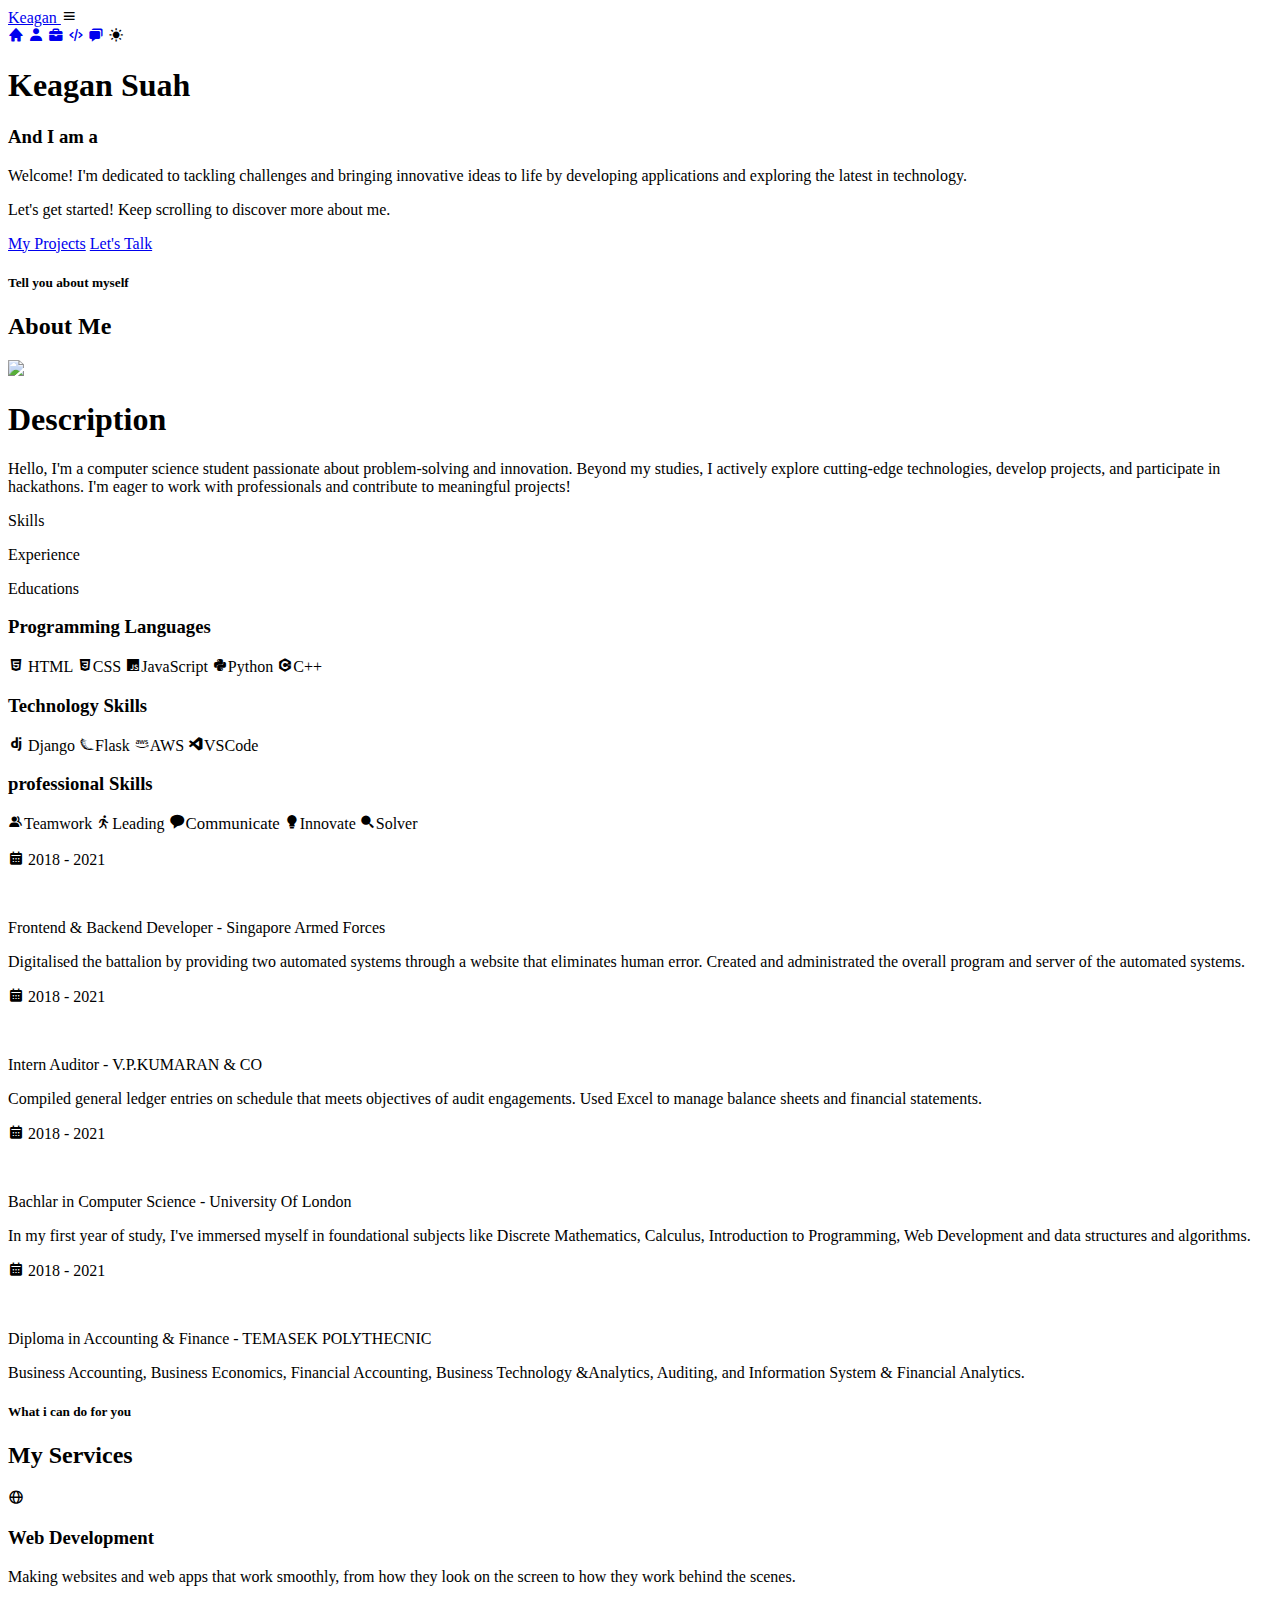
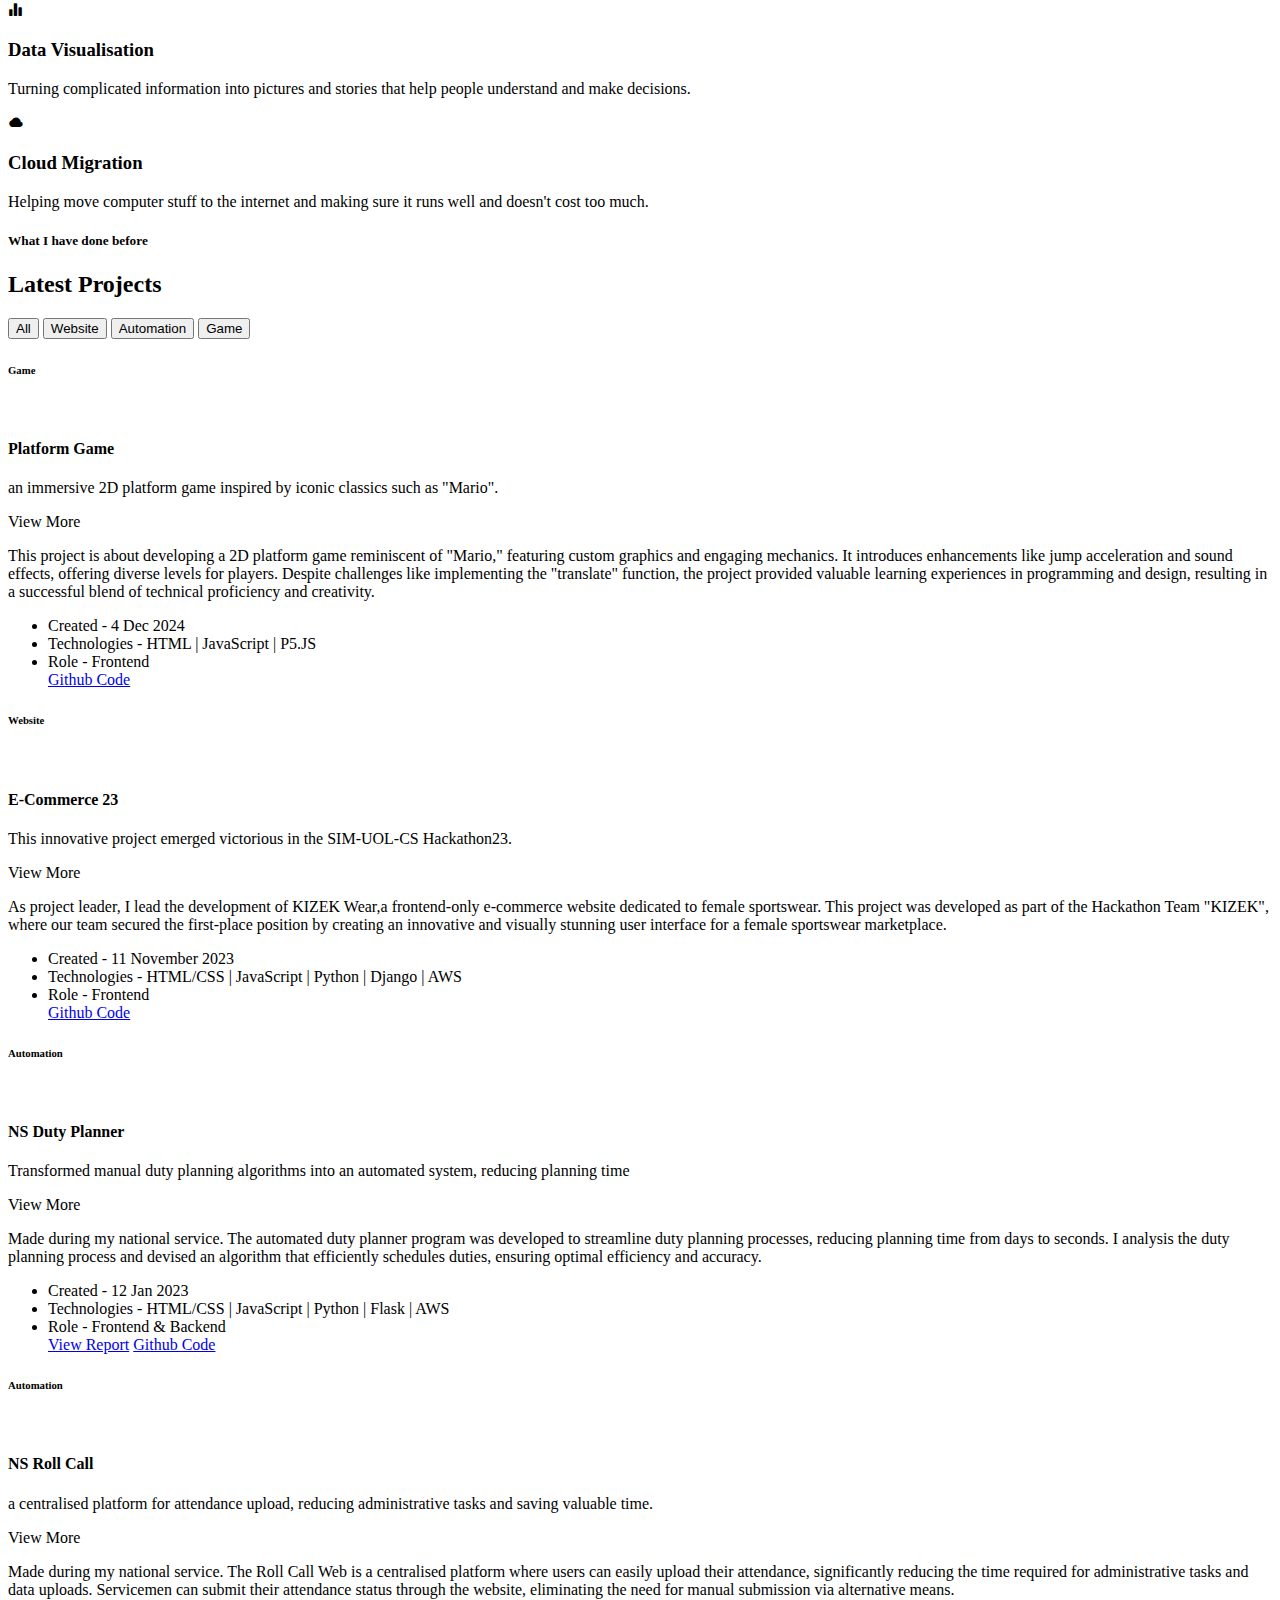
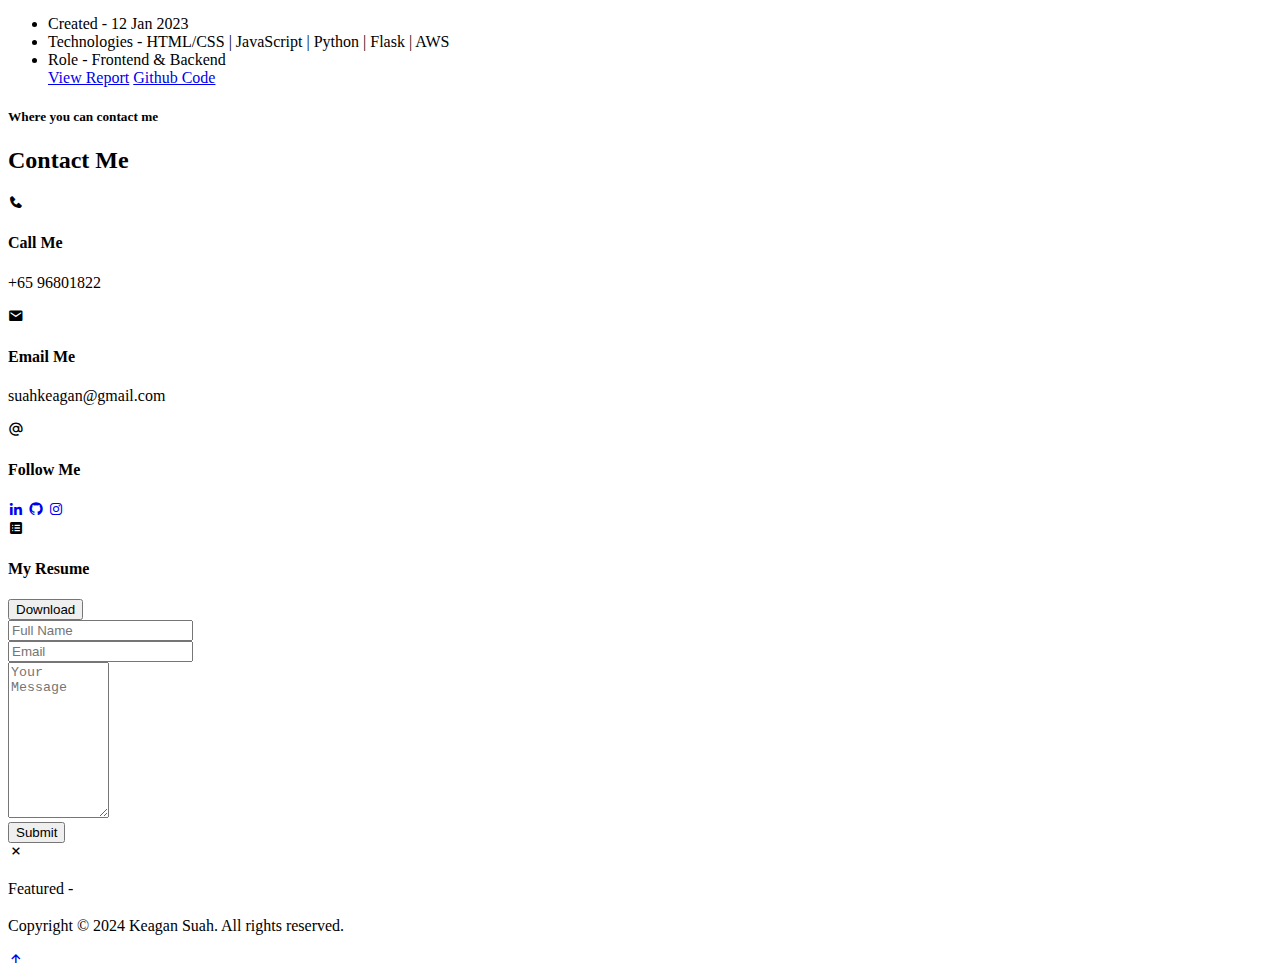
==== index.html @ 171a379e "Add files via upload" ====
<!DOCTYPE html>
<html lang="en">
  <head>
    <meta charset="UTF-8" />
    <meta http-equiv="X-UA-Compatible" content="IE-edge" />
    <meta name="viewport" content="width=device-width, initial-scale=1.0" />
    <title>Keagan Suah</title>

    <!-- Personal Imported Files -->
    <link rel="stylesheet" href="static/style.css" />
    <link rel="icon" sizes="512x512" href="static/icon.png" />

    <!-- External Imported Items -->
    <link
      href="https://unpkg.com/boxicons@2.1.4/css/boxicons.min.css"
      rel="stylesheet"
    />
  </head>
  <body>
    <!-- Navbar of portfolio -->
    <header class="header">
      <a href="/" class="logo"
        >Keagan <span class="animate" style="--i: 1"></span
      ></a>

      <div class="bx bx-menu" id="menu-icon"></div>

      <nav class="navbar">
        <a href="#home" class="active"><i class='bx bxs-home'></i></a>
<a href="#about"><i class='bx bxs-user'></i></a>
<a href="#service"><i class='bx bxs-briefcase'></i></a>
<a href="#portfolio"><i class='bx bx-code-alt'></i></a>
<a href="#contact"><i class='bx bxs-chat'></i></a>
<a><i class='bx bxs-sun' id="icon"></i></a>
        <span class="active-nav"></span>
        <span class="animate" style="--i: 2"></span>
      </nav>
    </header>
    
    <!-- home section design -->
<section class="home show-animate" id="home">
  <div class="home-content">
    <h1>
      Keagan Suah<span class="animate" style="--i: 2"></span>
    </h1>
    <div class="text-animate">
      <h3>And I am a <span class="multiple-text"></span></h3>
      <span class="animate" style="--i: 3"></span>
    </div>
    <p>
      Welcome! I'm dedicated to tackling challenges and bringing innovative ideas to life by developing applications and exploring the latest in technology.
      <span class="animate" style="--i: 4"></span>
      </p>
    <p>
      Let's get started! Keep scrolling to discover more about me.<span
        class="animate"
        style="--i: 5"
      ></span>
    </p>
    <div class="btn-box">
      <a href="#portfolio" class="btn">My Projects</a>
      <a href="#contact" class="btn">Let's Talk</a>
      <span class="animate" style="--i: 6"></span>
    </div>
  </div>

  <div class="home-imgHover"></div>
  <span class="animate home-img" style="--i: 8"></span>
</section>

<!-- About section -->
<section class="about" id="about">
  <h5 class="sub-heading">Tell you about myself<span class="animate scroll" style="--i: 1"></span></h5>
  <h2 class="heading">About <span>Me</span><span class="animate scroll" style="--i: 2"></span></h2>
    <div class="row">
      <div class="about-col-1">
        <img src="static/picture.jpg" />
        <span class="animate scroll" style="--i: 3"></span>
      </div>
      <div class="about-col-2">
        <h1 class="sub-title">Description<span class="animate scroll" style="--i: 4"></span></h1>
        <p>
          Hello, I'm a computer science student passionate about problem-solving and innovation. Beyond my studies, I actively explore cutting-edge technologies, develop projects, and participate in hackathons. I'm eager to work with professionals and contribute to meaningful projects!<span class="animate scroll" style="--i: 5"></span>
          </p>
          <div class="tab-titles">
            <p class="tab-links active-link" onclick="opentab('skills')">Skills</p>
            <p class="tab-links" onclick="opentab('experience')">Experience</p>
            <p class="tab-links" onclick="opentab('education')">Educations</p>
            <span class="animate scroll" style="--i: 6"></span>
          </div>
          <div class="tab-contents active-tab" id="skills">
            
            <div class="skills-box">
              <div class="skills-content">
                <h3>Programming Languages</h3>
                <div class="content">
                  <span><i class="bx bxl-html5"></i> HTML</span>
                  <span><i class='bx bxl-css3'></i>CSS</span>
                  <span><i class='bx bxl-javascript'></i>JavaScript</span>
                  <span><i class="bx bxl-python"></i>Python</span>
                  <span><i class='bx bxl-c-plus-plus' ></i>C++</span>
                </div>
              </div>

              <div class="skills-content">
                <h3>Technology Skills</h3>
                <div class="content">
                  <span><i class='bx bxl-django' ></i> Django</span>
                  <span><i class="bx bxl-flask"></i>Flask</span>
                  <span><i class='bx bxl-aws'></i>AWS</span>
                  <span><i class='bx bxl-visual-studio'></i>VSCode</span>
                </div>
              </div>

              <div class="skills-content">
                <h3>professional Skills</h3>
                <div class="content">
                  <span><i class='bx bxs-group'></i>Teamwork</span>
                  <span><i class='bx bx-walk'></i>Leading</span>
                  <span style="font-size: 1.05rem;"><i class='bx bxs-message-rounded'></i>Communicate</span>
                  <span><i class='bx bxs-bulb'></i>Innovate</span>
                  <span><i class='bx bxs-search-alt-2'></i>Solver</span>
                </div>
              </div>
            </div>
            
            <span class="animate scroll" style="--i: 7"></span>
          </div>
          <div class="tab-contents" id="experience">
            <div class="education-column">
              <div class="education-box">
                <!-- First Place -->
                <div class="education-content">
                  <div class="content">
                    <p class="year"><i class="bx bxs-calendar"></i> 2018 - 2021</p>
                    <br>
                    <p class="title">Frontend & Backend Developer - Singapore Armed Forces</p>
                    <p>Digitalised the battalion by providing two automated systems through a website that eliminates human error. Created and administrated the overall program and server of the automated systems.
                    </p>
                  </div>
                </div>
                <!-- Second Place -->
                <div class="education-content">
                  <div class="content">
                    <p class="year"><i class="bx bxs-calendar"></i> 2018 - 2021</p>
                    <br>
                    <p class="title">Intern Auditor - V.P.KUMARAN & CO</p>
                    <p>
                       Compiled general ledger entries on schedule that meets objectives of audit engagements. Used Excel to manage balance sheets and financial statements.
                    </p>
                  </div>
                </div>
              </div>
            </div>
            <span class="animate scroll" style="--i: 7"></span>
          </div>
          <div class="tab-contents" id="education">
            <div class="education-column">
              <div class="education-box">
                <!-- First Place -->
                <div class="education-content">
                  <div class="content">
                    <p class="year"><i class="bx bxs-calendar"></i> 2018 - 2021</p>
                    <br>
                    <p class="title">Bachlar in Computer Science - University Of London</p>
                    <p>In my first year of study, I've immersed myself in foundational subjects like Discrete Mathematics, Calculus, Introduction to Programming, Web Development and data structures and algorithms.
                    </p>
                  </div>
                </div>
                <!-- Second Place -->
                <div class="education-content">
                  <div class="content">
                    <p class="year"><i class="bx bxs-calendar"></i> 2018 - 2021</p>
                    <br>
                    <p class="title">Diploma in Accounting & Finance - TEMASEK POLYTHECNIC</p>
                    <p>
                      Business Accounting, Business Economics, Financial Accounting, Business Technology &Analytics, Auditing, and Information System & Financial Analytics.
                    </p>
                  </div>
                </div>
              </div>
            </div>
            <span class="animate scroll" style="--i: 7"></span>
          </div>
        </p>
      </div>
    </div>
</section>

<!-- Service Section  -->
<section class="service" id="service">
  <h5 class="sub-heading">What i can do for you<span class="animate scroll" style="--i: 1"></span></h5>
  <h2 class="heading">My <span>Services</span><span class="animate scroll" style="--i: 2"></span></h2>

  <div class="service-container">

    <div class="service-item">
      <i class='bx bx-globe'></i>
      <h3>Web Development</h3>
      <p>Making websites and web apps that work smoothly, from how they look on the screen to how they work behind the scenes.</p>
      <span class="animate scroll" style="--i: 3"></span>
    </div>

    <div class="service-item">
      <i class='bx bxs-bar-chart-alt-2'></i>
      <h3 class="service-title">Data Visualisation</h3>
      <p class="services-description">Turning complicated information into pictures and stories that help people understand and make decisions.</p>
      <span class="animate scroll" style="--i: 4"></span>
    </div>

    <div class="service-item">
      <i class='bx bxs-cloud'></i>
      <h3 class="service-title">Cloud Migration</h3>
      <p class="services-description">Helping move computer stuff to the internet and making sure it runs well and doesn't cost too much.</p>
      <span class="animate scroll" style="--i: 5"></span>
    </div>

    <!-- <div class="service-item">
      <i class='bx bxs-notepad'></i>
      <h3 class="service-title">Software Architecture</h3>
      <p class="services-description">Planning and building software in a way that's easy to understand, use, and grow as needed.</p>
      <span class="animate scroll" style="--i: 6"></span>
    </div>

    <div class="service-item">
      <i class='bx bxs-server'></i>
      <h3 class="service-title">Performance Optimization</h3>
      <p class="services-description">Making sure websites and apps run fast and can handle lots of users without crashing.</p>
      <span class="animate scroll" style="--i: 7"></span>
    </div>

    <div class="service-item">
      <i class='bx bxs-brain'></i>
      <h3 class="service-title">Machine Learning</h3>
      <p class="services-description">Teaching websites and apps to learn from data and make smart decisions, like suggesting things or predicting outcomes.</p>
      <span class="animate scroll" style="--i: 8"></span>
    </div> -->


  </div>
</section>

<!-- portfolio section -->
<section class="portfolio" id="portfolio">
  <h5 class="sub-heading">What I have done before<span class="animate scroll" style="--i: 1"></span></h5>
  <h2 class="heading">Latest <span>Projects</span><span class="animate scroll" style="--i: 2"></span></h2>

  <div class="filter-container">
    <div class="filter-buttons">
      <button class="btn" data-filter="all">All</button>
      <button class="btn" data-filter=".website">Website</button>
      <button class="btn" data-filter=".automation">Automation</button>
      <button class="btn" data-filter=".game">Game</button>
    </div>
    <span class="animate scroll" style="--i: 3"></span>
  </div>

  <div class="portfolio-container">

    <div class="portfolio-box mix game">
      <h6>Game</h6>
      <img src="static/port4.png" alt="">
      <div class="portfolio-layer">
        <h4>Platform Game</h4>
        <p>an immersive 2D platform game inspired by iconic classics such as "Mario".</p>
        <span class="portfolio-btn">View More </span>
        <div class="portfolio-body">
          <p class="details_description"> This project is about developing a 2D platform game reminiscent of "Mario," featuring custom graphics and engaging mechanics. It introduces enhancements like jump acceleration and sound effects, offering diverse levels for players. Despite challenges like implementing the "translate" function, the project provided valuable learning experiences in programming and design, resulting in a successful blend of technical proficiency and creativity.</p>
            <ul class="details_info">
              <li>Created - <span>4 Dec 2024</span></li>
              <li>Technologies - <span>HTML | JavaScript | P5.JS</span></li>
              <li>Role - <span>Frontend</span></li>
              <div class="btn-box">
                <a href="https://github.com/KeaganSuah/Cinderella_Game.git" class="btn">Github Code</a>
              </div>
            </ul>
        </div>
      </div>
    </div>

    <div class="portfolio-box mix website">
      <h6>Website</h6>
      <img src="static/port3.png" alt="">
      <div class="portfolio-layer">
        <h4>E-Commerce 23</h4>
        <p>This innovative project emerged victorious in the SIM-UOL-CS Hackathon23.</p>
        <span class="portfolio-btn">View More </span>
        <div class="portfolio-body">
          <p class="details_description"> As project leader, I lead the development of KIZEK Wear,a frontend-only e-commerce website dedicated to female sportswear. This project was developed as part of the Hackathon Team "KIZEK", where our team secured the first-place position by creating an innovative and visually stunning user interface for a female sportswear marketplace.</p>
            <ul class="details_info">
              <li>Created - <span>11 November 2023</span></li>
              <li>Technologies - <span>HTML/CSS | JavaScript | Python | Django | AWS</span></li>
              <li>Role - <span>Frontend</span></li>
              <div class="btn-box">
                <a href="https://github.com/KeaganSuah/Hackathon_uol_2023.git" class="btn">Github Code</a>
              </div>
            </ul>
        </div>
      </div>
    </div>

    <div class="portfolio-box mix automation">
      <h6>Automation</h6>
      <img src="static/port2.png" alt="">
      <div class="portfolio-layer">
        <h4>NS Duty Planner</h4>
        <p>Transformed manual duty planning algorithms into an automated system, reducing planning time</p>
        <span class="portfolio-btn">View More </span>

        <div class="portfolio-body">
          <p class="details_description">Made during my national service. The automated duty planner program was developed to streamline duty planning processes, reducing planning time from days to seconds.
            I analysis the duty planning process and devised an algorithm that efficiently schedules duties, ensuring optimal efficiency and accuracy.</p>
            <ul class="details_info">
              <li>Created - <span>12 Jan 2023</span></li>
              <li>Technologies - <span>HTML/CSS | JavaScript | Python | Flask | AWS</span></li>
              <li>Role - <span>Frontend & Backend</span></li>
              <div class="btn-box">
                <a href="static/NS-report.pdf" class="btn">View Report</a>
                <a href="https://github.com/KeaganSuah/NS-Project-Automation.git" class="btn">Github Code</a>
              </div>
            </ul>
        </div>
      </div>
    </div>

    <div class="portfolio-box mix automation">
      <h6>Automation</h6>
      <img src="static/port1.png" alt="">
      <div class="portfolio-layer">
        <h4>NS Roll Call</h4>
        <p>a centralised platform for attendance upload, reducing administrative tasks and saving valuable time.</p>
        <span class="portfolio-btn">View More </span>
        <div class="portfolio-body">
          <p class="details_description">Made during my national service. The Roll Call Web is a centralised platform where users can easily upload their attendance, significantly reducing the time required for administrative tasks and data uploads.
            Servicemen can submit their attendance status through the website, eliminating the need for manual submission via alternative means.</p>
            <ul class="details_info">
              <li>Created - <span>12 Jan 2023</span></li>
              <li>Technologies - <span>HTML/CSS | JavaScript | Python | Flask | AWS</span></li>
              <li>Role - <span>Frontend & Backend</span></li>
              <div class="btn-box">
                <a href="static/NS-report.pdf" class="btn">View Report</a>
                <a href="https://github.com/KeaganSuah/NS-Project-Automation.git" class="btn">Github Code</a>
              </div>
            </ul>
        </div>
      </div>
    </div>
    <span class="animate scroll" style="--i: 4"></span>
  </div>
</section>

<!-- Contact section -->
<section class="contact" id="contact">
  <h5 class="sub-heading">Where you can contact me<span class="animate scroll" style="--i: 1"></span></h5>
  <h2 class="heading">Contact <span>Me</span><span class="animate scroll" style="--i: 2"></span></h2>

  <div class="row">
  <div class="contact-info-item">
    <div class="icon"><i class='bx bxs-phone'></i></div>
    <h4>Call Me</h4>
    <p>+65 96801822</p>
    <span class="animate scroll" style="--i: 3"></span>
  </div>
  
  <div class="contact-info-item">
    <div class="icon"><i class='bx bxs-envelope'></i></div>
    <h4>Email Me</h4>
    <p>suahkeagan@gmail.com</p>
    <span class="animate scroll" style="--i: 4"></span>
  </div>

  <div class="contact-info-item">
    <div class="icon"><i class='bx bx-at'></i></div>
    <h4>Follow Me</h4>
    <div class="contact-sci">
      <a href="https://www.linkedin.com/in/keagan-suah/"><i class="bx bxl-linkedin"></i></a>
      <a href="https://github.com/KeaganSuah"><i class="bx bxl-github"></i></a>
      <a href="https://www.instagram.com/keagan_suah?igsh=aXdhbWhtOG81djkz"><i class="bx bxl-instagram"></i></a>
    </div>
    <span class="animate scroll" style="--i: 5"></span>
  </div>

  <div class="contact-info-item">
    <div class="icon"><i class='bx bxs-spreadsheet'></i></div>
    <h4>My Resume</h4>
    <a href="static/Resume.pdf" download>
    <button class="contact_btn">Download</button>
  </a>
    <span class="animate scroll" style="--i: 6"></span>
  </div>
</div>

  <form action="#" name="submit-to-google-sheet">
    <div class="input-box">
      <div class="input-field">
        <input type="text" name="Name" placeholder="Full Name" required>
        <span class="focus"></span>
      </div>
    </div>
    <div class="input-box">
      <div class="input-field">
        <input type="email" name="Email" placeholder="Email" required>
        <span class="focus"></span>
      </div>
    </div>
    
    <div class="textarea-field">
      <textarea name="Message" cols="10" rows="10" placeholder="Your Message" required></textarea>
      <span class="focus"></span>
    </div>
    <button type="submit" class="contact_btn">Submit</button>
    <span class="animate scroll" style="--i: 6"></span>
  </form>
  <span id="msg"></span>
</section>

<!-- portfolio Pop Up  -->
<div class="portfolio_popup">
  <div class="portfolio_popup-inner">
<div class="portfolio_popup-content">
  <span class="portfolio_popup-close"><i class='bx bx-x'></i></span>
  <div class="pp_thumbnail">
  <img src="static/hackathon23/ian.png" alt="" class="portfolio_popup-img">
</div>
<div class="portfolio_popup-info">
  <div class="portfolio_popup-subtitle">Featured - <span></span></div>
  <h3 class="details_title"></h3>
  <div class="portfolio_popup-body"></div>
</div>
</div>
  </div>
</div>

<!-- Footer section -->
<footer class="footer">
  <div class="footer-text">
    <p>Copyright &copy; 2024 Keagan Suah. All rights reserved.</p>
  </div>
  <div class="footer-iconTop">
    <a href="#"><i class="bx bx-up-arrow-alt"></i></a>
  </div>
</footer>

    <!-- typing script -->
    <script src="https://unpkg.com/typed.js@2.1.0/dist/typed.umd.js"></script>
    <!-- filter script -->
    <script src="static/framework/mixitup.min.js"></script>
    <!-- Own function  -->
    <script src="static/script.js"></script>
  </body>
</html>
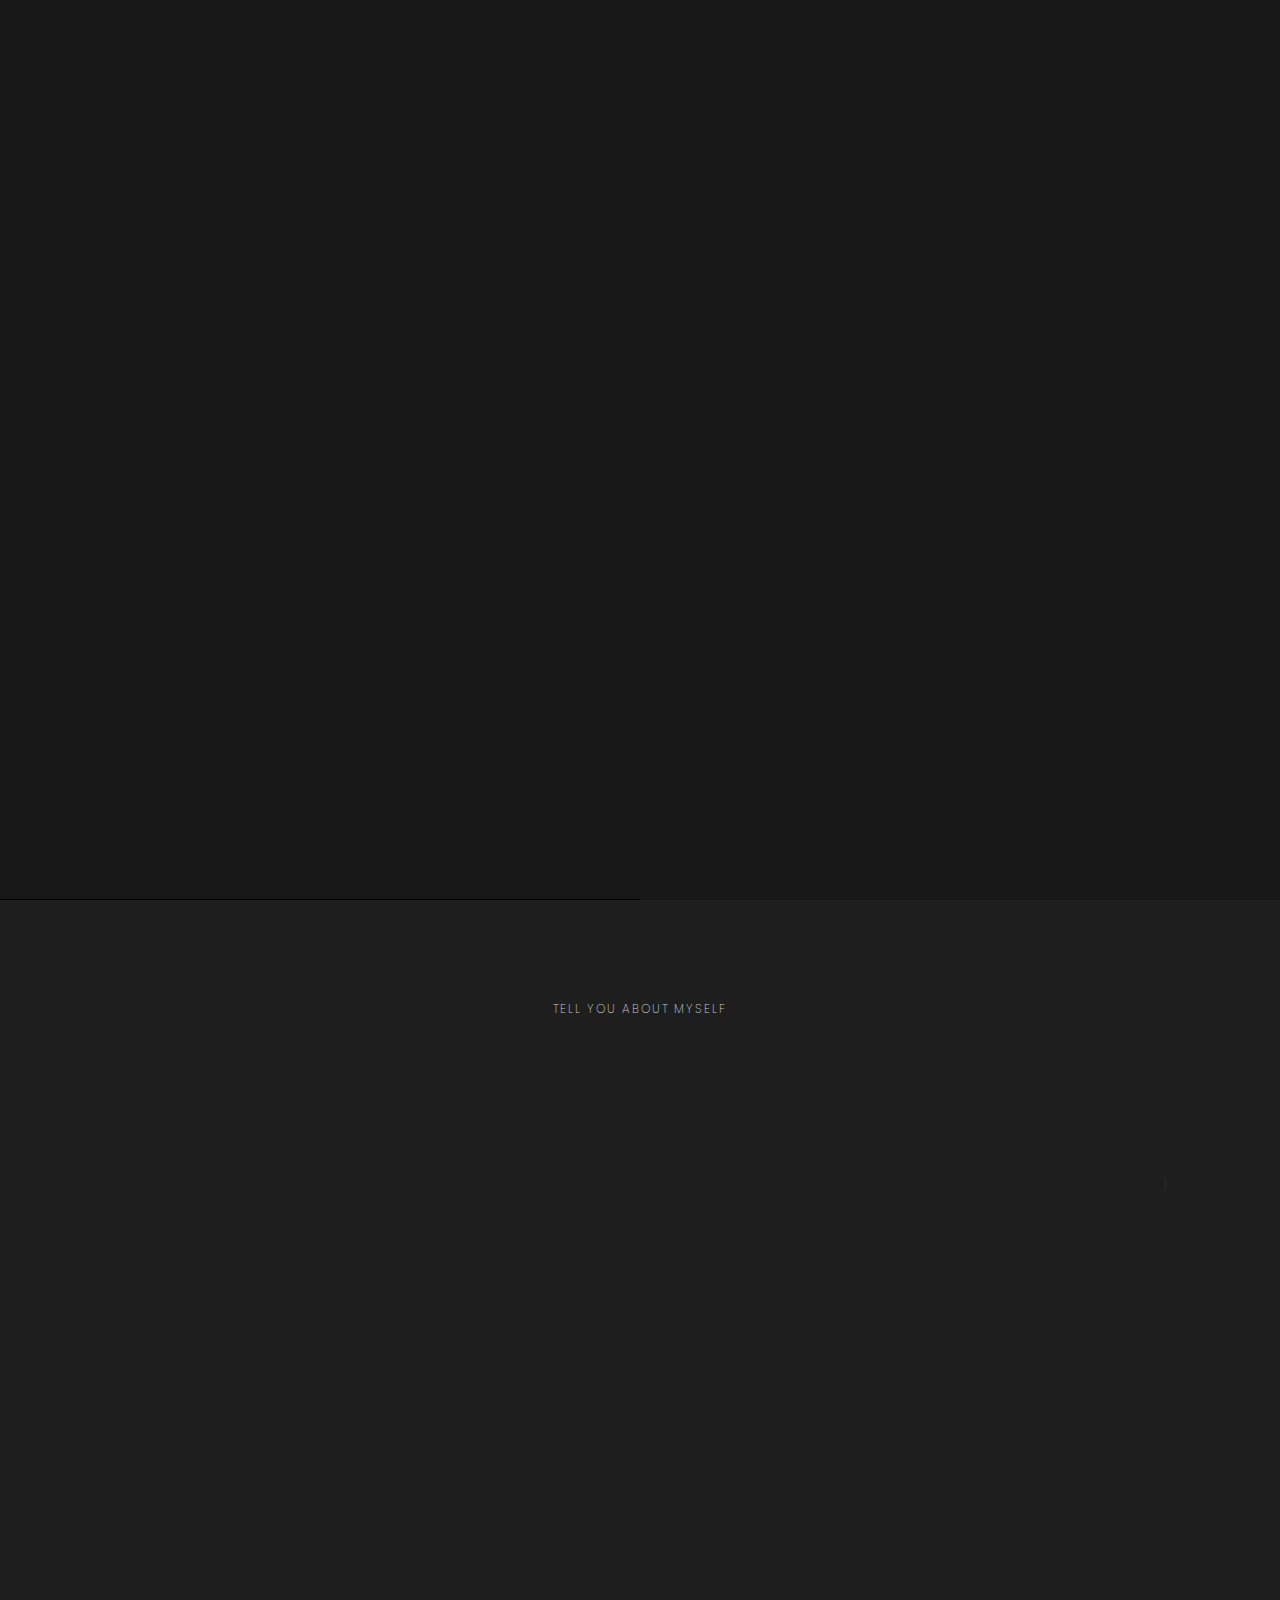
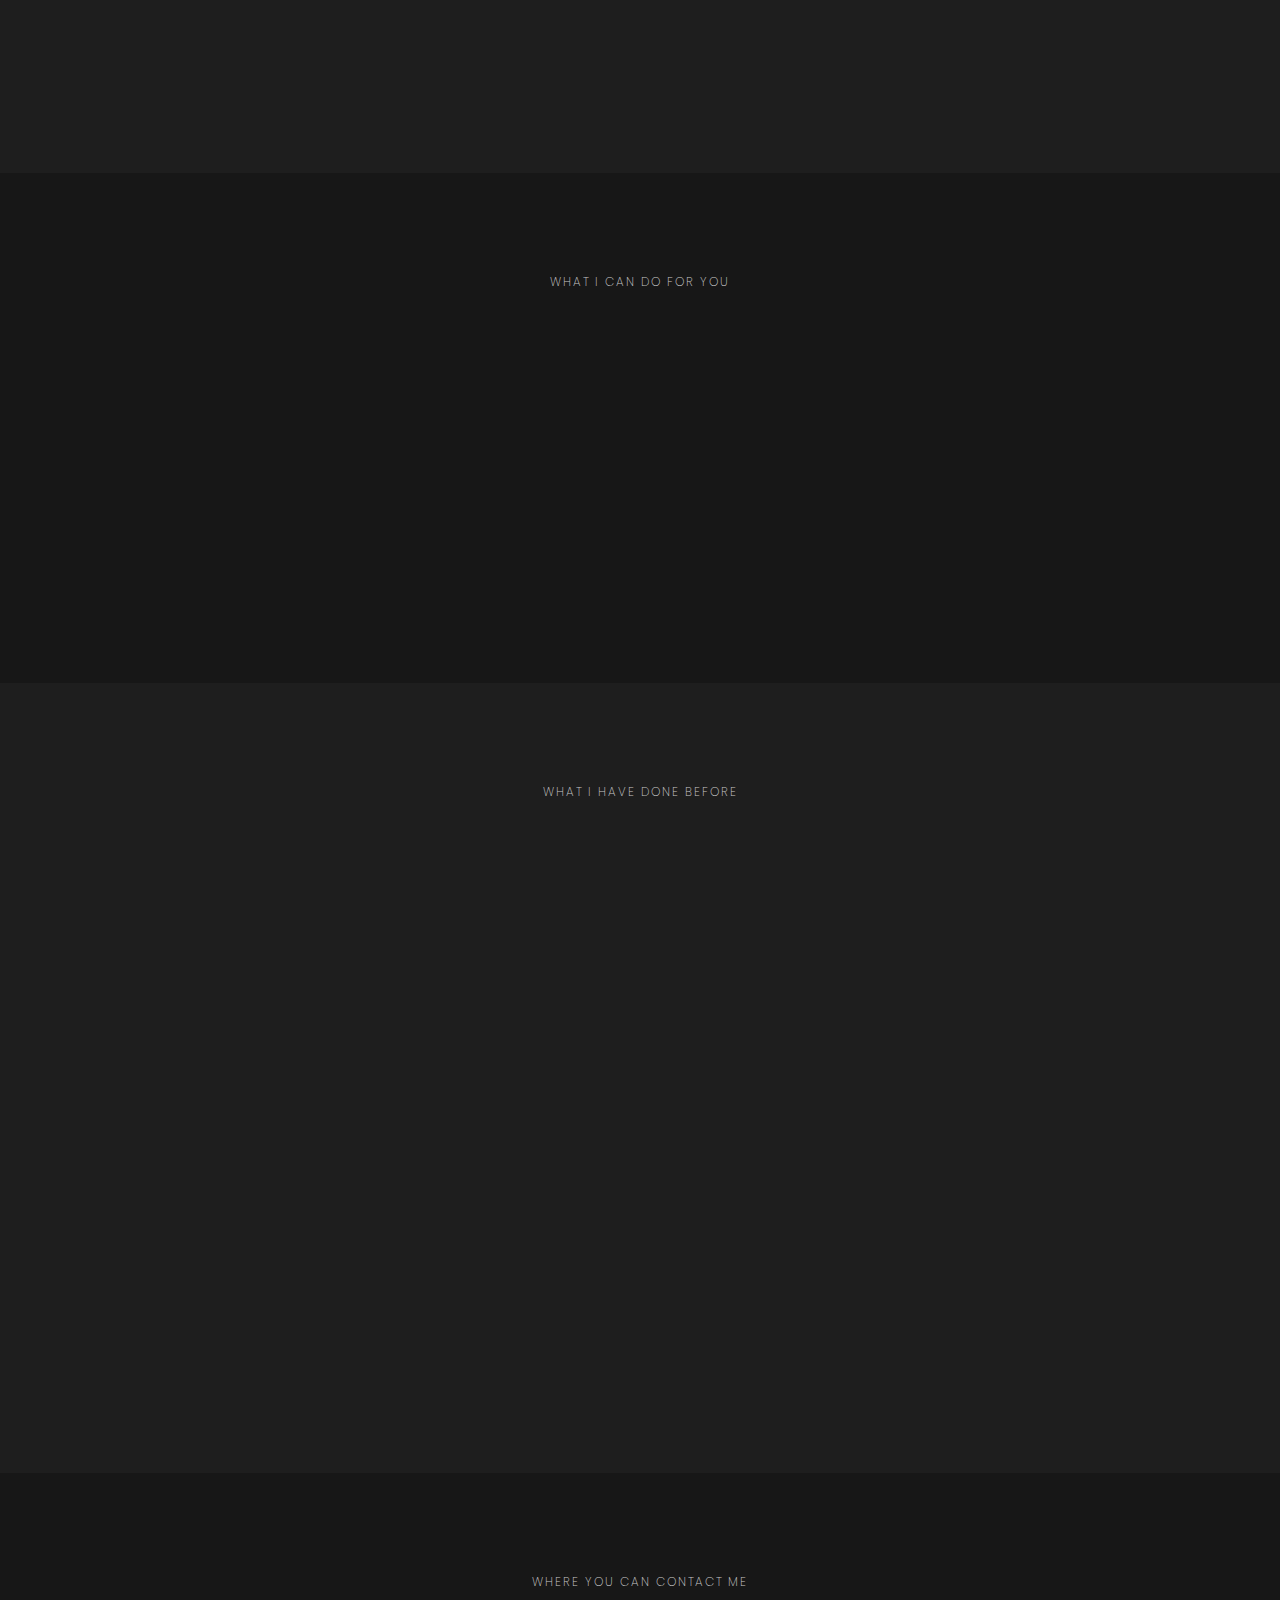
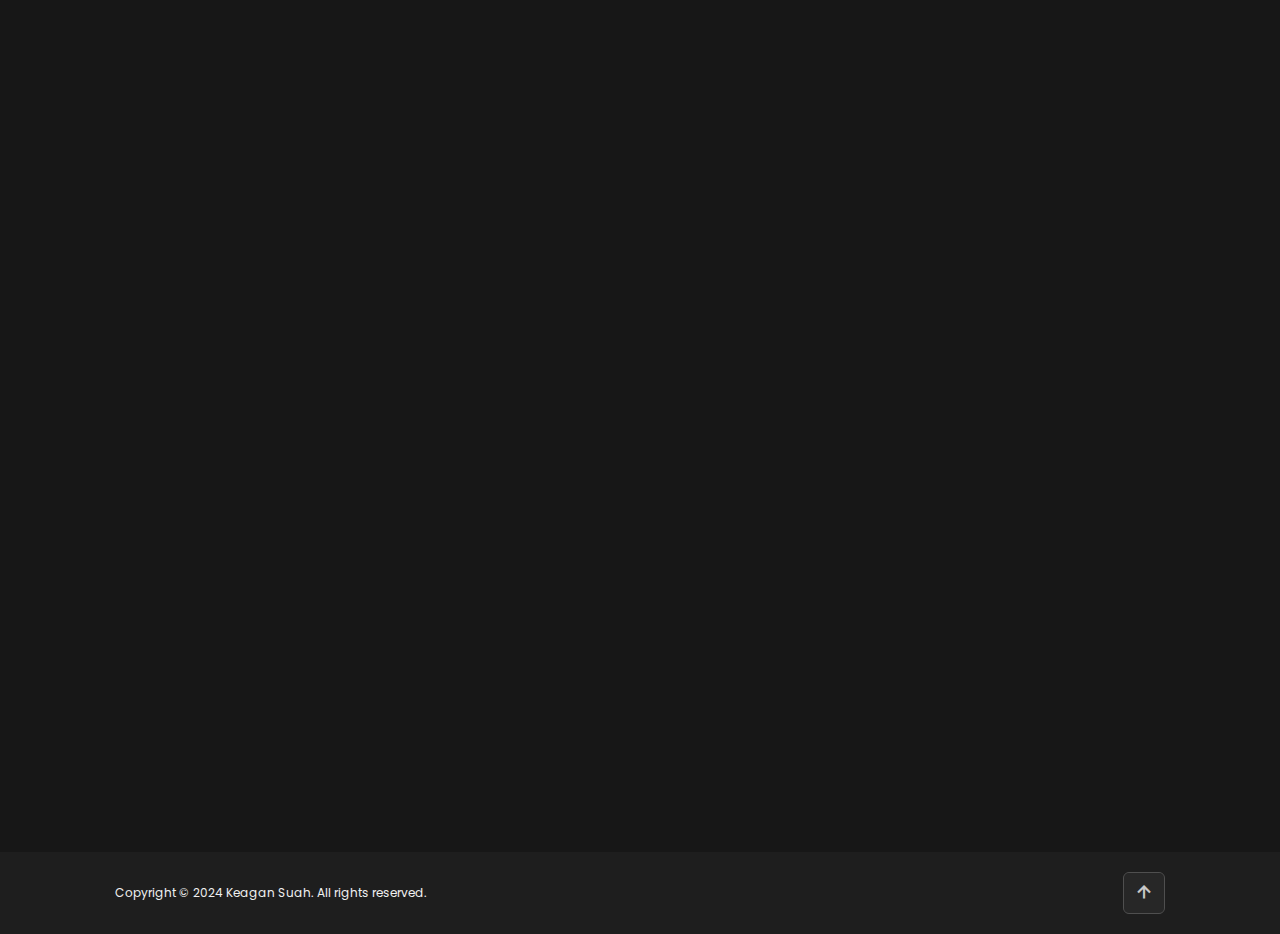
==== commit 8803d310: "Add files via upload" ====
--- a/index.html
+++ b/index.html
@@ -7,7 +7,7 @@
     <title>Keagan Suah</title>
 
     <!-- Personal Imported Files -->
-    <link rel="stylesheet" href="static/style.css" />
+    <link rel="stylesheet" href="style.css" />
     <link rel="icon" sizes="512x512" href="static/icon.png" />
 
     <!-- External Imported Items -->
@@ -16,28 +16,29 @@
       rel="stylesheet"
     />
   </head>
-  <body>
-    <!-- Navbar of portfolio -->
-    <header class="header">
-      <a href="/" class="logo"
-        >Keagan <span class="animate" style="--i: 1"></span
-      ></a>
-
-      <div class="bx bx-menu" id="menu-icon"></div>
-
-      <nav class="navbar">
-        <a href="#home" class="active"><i class='bx bxs-home'></i></a>
+<body>
+
+<!-- Navbar of portfolio -->
+<header class="header">
+  <a href="/" class="logo"
+    >Keagan <span class="animate" style="--i: 1"></span
+  ></a>
+
+  <div class="bx bx-menu" id="menu-icon"></div>
+
+  <nav class="navbar">
+    <a href="#home" class="active"><i class='bx bxs-home'></i></a>
 <a href="#about"><i class='bx bxs-user'></i></a>
 <a href="#service"><i class='bx bxs-briefcase'></i></a>
 <a href="#portfolio"><i class='bx bx-code-alt'></i></a>
 <a href="#contact"><i class='bx bxs-chat'></i></a>
 <a><i class='bx bxs-sun' id="icon"></i></a>
-        <span class="active-nav"></span>
-        <span class="animate" style="--i: 2"></span>
-      </nav>
-    </header>
+    <span class="active-nav"></span>
+    <span class="animate" style="--i: 2"></span>
+  </nav>
+</header>
     
-    <!-- home section design -->
+<!-- home section design -->
 <section class="home show-animate" id="home">
   <div class="home-content">
     <h1>
@@ -70,8 +71,8 @@
 
 <!-- About section -->
 <section class="about" id="about">
-  <h5 class="sub-heading">Tell you about myself<span class="animate scroll" style="--i: 1"></span></h5>
-  <h2 class="heading">About <span>Me</span><span class="animate scroll" style="--i: 2"></span></h2>
+  <h5 class="sub-heading">Tell you about myself</h5>
+  <h2 class="heading">About <span>Me</span><span class="animate scroll" style="--i: 1"></span></h2>
     <div class="row">
       <div class="about-col-1">
         <img src="static/picture.jpg" />
@@ -162,7 +163,7 @@
                   <div class="content">
                     <p class="year"><i class="bx bxs-calendar"></i> 2018 - 2021</p>
                     <br>
-                    <p class="title">Bachlar in Computer Science - University Of London</p>
+                    <p class="title">Bachelor in Computer Science - University Of London</p>
                     <p>In my first year of study, I've immersed myself in foundational subjects like Discrete Mathematics, Calculus, Introduction to Programming, Web Development and data structures and algorithms.
                     </p>
                   </div>
@@ -189,8 +190,8 @@
 
 <!-- Service Section  -->
 <section class="service" id="service">
-  <h5 class="sub-heading">What i can do for you<span class="animate scroll" style="--i: 1"></span></h5>
-  <h2 class="heading">My <span>Services</span><span class="animate scroll" style="--i: 2"></span></h2>
+  <h5 class="sub-heading">What i can do for you</h5>
+  <h2 class="heading">My <span>Services</span><span class="animate scroll" style="--i: 1"></span></h2>
 
   <div class="service-container">
 
@@ -242,8 +243,8 @@
 
 <!-- portfolio section -->
 <section class="portfolio" id="portfolio">
-  <h5 class="sub-heading">What I have done before<span class="animate scroll" style="--i: 1"></span></h5>
-  <h2 class="heading">Latest <span>Projects</span><span class="animate scroll" style="--i: 2"></span></h2>
+  <h5 class="sub-heading">What I have done before</h5>
+  <h2 class="heading">Latest <span>Projects</span><span class="animate scroll" style="--i: 1"></span></h2>
 
   <div class="filter-container">
     <div class="filter-buttons">
@@ -256,6 +257,27 @@
   </div>
 
   <div class="portfolio-container">
+
+    <div class="portfolio-box mix website">
+      <h6>Website</h6>
+      <img src="static/port5.png" alt="">
+      <div class="portfolio-layer">
+        <h4>Portfolio Website</h4>
+        <p>The Portfolio Website is where I showcase my projects and services.</p>
+        <span class="portfolio-btn">View More </span>
+        <div class="portfolio-body">
+          <p class="details_description"> Welcome to my portfolio website! This is the place where I showcase my skills and expertise as a first-year computer science student passionate about solving real-world problems through innovative projects.</p>
+            <ul class="details_info">
+              <li>Created - <span>21 April 2024</span></li>
+              <li>Technologies - <span>HTML/CSS | JavaScript</span></li>
+              <li>Role - <span>Frontend</span></li>
+              <div class="btn-box">
+                <a href="https://github.com/KeaganSuah/KeaganSuah.github.io.git" class="btn">Github Code</a>
+              </div>
+            </ul>
+        </div>
+      </div>
+    </div>
 
     <div class="portfolio-box mix game">
       <h6>Game</h6>
@@ -290,7 +312,7 @@
             <ul class="details_info">
               <li>Created - <span>11 November 2023</span></li>
               <li>Technologies - <span>HTML/CSS | JavaScript | Python | Django | AWS</span></li>
-              <li>Role - <span>Frontend</span></li>
+              <li>Role - <span>Fullstack</span></li>
               <div class="btn-box">
                 <a href="https://github.com/KeaganSuah/Hackathon_uol_2023.git" class="btn">Github Code</a>
               </div>
@@ -313,7 +335,7 @@
             <ul class="details_info">
               <li>Created - <span>12 Jan 2023</span></li>
               <li>Technologies - <span>HTML/CSS | JavaScript | Python | Flask | AWS</span></li>
-              <li>Role - <span>Frontend & Backend</span></li>
+              <li>Role - <span>Automation & Fullstack</span></li>
               <div class="btn-box">
                 <a href="static/NS-report.pdf" class="btn">View Report</a>
                 <a href="https://github.com/KeaganSuah/NS-Project-Automation.git" class="btn">Github Code</a>
@@ -336,7 +358,7 @@
             <ul class="details_info">
               <li>Created - <span>12 Jan 2023</span></li>
               <li>Technologies - <span>HTML/CSS | JavaScript | Python | Flask | AWS</span></li>
-              <li>Role - <span>Frontend & Backend</span></li>
+              <li>Role - <span>Automation & Fullstack</span></li>
               <div class="btn-box">
                 <a href="static/NS-report.pdf" class="btn">View Report</a>
                 <a href="https://github.com/KeaganSuah/NS-Project-Automation.git" class="btn">Github Code</a>
@@ -351,8 +373,8 @@
 
 <!-- Contact section -->
 <section class="contact" id="contact">
-  <h5 class="sub-heading">Where you can contact me<span class="animate scroll" style="--i: 1"></span></h5>
-  <h2 class="heading">Contact <span>Me</span><span class="animate scroll" style="--i: 2"></span></h2>
+  <h5 class="sub-heading">Where you can contact me</h5>
+  <h2 class="heading">Contact <span>Me</span><span class="animate scroll" style="--i: 1"></span></h2>
 
   <div class="row">
   <div class="contact-info-item">
@@ -441,11 +463,13 @@
   </div>
 </footer>
 
-    <!-- typing script -->
-    <script src="https://unpkg.com/typed.js@2.1.0/dist/typed.umd.js"></script>
-    <!-- filter script -->
-    <script src="static/framework/mixitup.min.js"></script>
-    <!-- Own function  -->
-    <script src="static/script.js"></script>
+<!-- JavaScript Frameworks  -->
+<!-- typing script -->
+<script src="https://unpkg.com/typed.js@2.1.0/dist/typed.umd.js"></script>
+<!-- filter script -->
+<script src="script/mixitup.min.js"></script>
+<!-- Javascript file -->
+<script src="script/script.js"></script>
+
   </body>
 </html>--- a/style.css
+++ b/style.css
@@ -0,0 +1,1428 @@
+@import url("https://fonts.googleapis.com/css2?family=Poppins:wght@300;400;500;600;700;800;900&display=swap");
+
+/************** Overall Style **************/
+
+* {
+  margin: 0;
+  padding: 0;
+  box-sizing: border-box;
+  text-decoration: none;
+  border: none;
+  outline: none;
+  scroll-behavior: smooth;
+  font-family: "Poppins", sans-serif;
+  transition: background-color 1s ease, color 0.1s ease;
+}
+
+/* 10, 132, 255 */
+:root {
+  --bg-color: rgb(23, 23, 23);
+  --alpha-bg-color: rgb(23, 23, 23, 0.8);
+  --second-bg-color: rgb(30, 30, 30);
+  --alpha-second-bg-color: rgb(30, 30, 30, 0.8);
+  --text-color: rgb(240, 240, 240);
+  --title-light: rgb(199, 199, 199);
+  --title-mid: rgb(129, 129, 129);
+  --title-dark: rgb(79, 79, 79);
+  --main-color: rgb(216, 160, 22);
+  --border-color: rgb(79, 79, 79);
+  --border-color-before: rgb(39, 39, 39);
+  --border-color-after: rgb(59, 59, 59);
+  --background-image: url("static/picture.jpeg");
+}
+
+.light-theme {
+  --bg-color: rgb(248, 248, 248);
+  --alpha-bg-color: rgb(248, 248, 248, 0.5);
+  --second-bg-color: rgb(243, 243, 243);
+  --text-color: rgb(26, 26, 26);
+  --title-light: rgb(79, 79, 79);
+  --title-mid: rgb(129, 129, 129);
+  --title-dark: rgb(189, 189, 189);
+  --main-color: #c8ac80;
+  --border-color: rgb(210, 210, 210);
+  --border-color-before: rgb(247, 247, 247);
+  --border-color-after: rgb(230, 230, 230);
+  --background-image: url("static/picture2.jpeg");
+}
+
+html {
+  font-size: 62.5%;
+  overflow-x: hidden;
+}
+
+body {
+  background: var(--bg-color);
+  color: var(--text-color);
+  overflow-x: hidden;
+}
+
+.heading {
+  position: relative;
+  font-size: 5rem;
+  margin-bottom: 3rem;
+  text-align: center;
+}
+
+.sub-heading {
+  position: relative;
+  color: var(--title-light);
+  font-size: 1.2rem;
+  font-weight: 200;
+  letter-spacing: 2px;
+  text-transform: uppercase;
+  text-align: center;
+}
+
+.heading span {
+  color: var(--main-color);
+}
+
+p {
+  text-align: justify;
+}
+
+/************** Navigation Bar **************/
+
+.header {
+  position: fixed;
+  top: 0%;
+  left: 0%;
+  width: 100%;
+  padding: 2rem 9%;
+  background: transparent;
+  display: flex;
+  justify-content: space-between;
+  align-items: center;
+  z-index: 100;
+  transition: 0.3s;
+}
+
+.header.sticky {
+  background: var(--bg-color);
+}
+
+.logo {
+  position: relative;
+  font-size: 2.5rem;
+  color: var(--text-color);
+  font-weight: 600;
+}
+
+.navbar {
+  position: relative;
+}
+
+.navbar a {
+  color: var(--title-dark);
+  font-weight: 500;
+  margin-left: 3.5rem;
+}
+
+#icon {
+  cursor: pointer;
+}
+
+.navbar a i {
+  font-size: 3rem;
+  transition: 0.5s ease;
+}
+
+.navbar a:hover i {
+  color: var(--title-mid);
+  transform: translateY(-0.45rem);
+}
+
+.navbar a.active {
+  color: var(--text-color);
+}
+
+#menu-icon {
+  position: relative;
+  font-size: 3.6rem;
+  color: var(--text-color);
+  cursor: pointer;
+  display: none;
+}
+
+/************** Home Section **************/
+section {
+  min-height: 100vh;
+  padding: 10rem 9% 2rem;
+}
+
+.home {
+  display: flex;
+  align-items: center;
+  padding: 0 9%;
+  background: var(--background-image) no-repeat;
+  background-size: cover;
+  background-position: center;
+  background-attachment: fixed;
+}
+
+.home-content {
+  max-width: 60rem;
+  z-index: 99;
+}
+
+.home-content h1 {
+  position: relative;
+  display: inline-block;
+  font-size: 10.6rem;
+  font-weight: 700;
+  line-height: 1.1;
+  color: var(--title-light);
+}
+
+.home-content .text-animate {
+  position: relative;
+  width: 100%;
+}
+
+.home-content .text-animate h3 {
+  font-size: 3.2rem;
+  font-weight: 700;
+  color: var(--title-light);
+}
+
+.home-content .text-animate h3 span {
+  font-size: 3.2rem;
+  font-weight: 500;
+  color: var(--main-color);
+  font-family: Courier;
+}
+
+.home-content p {
+  position: relative;
+  font-size: 1.6rem;
+  margin: 2rem 0 4rem;
+}
+
+.btn-box {
+  position: relative;
+  display: flex;
+  justify-content: space-between;
+  width: 38.5rem;
+  height: 5rem;
+}
+
+.btn-box .btn {
+  position: relative;
+  display: inline-flex;
+  justify-content: center;
+  align-items: center;
+  width: 18rem;
+  height: 100%;
+  background: var(--border-color-before);
+  border: 0.2rem solid var(--border-color);
+  border-radius: 0.8rem;
+  font-size: 1.8rem;
+  font-weight: 600;
+  letter-spacing: 0.1rem;
+  color: var(--text-color);
+  z-index: 1;
+  overflow: hidden;
+  transition: 0.5s;
+}
+
+.btn-box .btn::before {
+  content: "";
+  position: absolute;
+  top: 0%;
+  left: 0%;
+  width: 0%;
+  height: 100%;
+  background: var(--border-color-after);
+  z-index: -1;
+  transition: 0.5s;
+}
+
+.btn-box .btn:hover::before {
+  width: 100%;
+}
+
+.home-imgHover {
+  position: absolute;
+  top: 0%;
+  right: 0%;
+  width: 44%;
+  height: 100%;
+  background: transparent;
+  transition: 3s;
+}
+
+.home-imgHover:hover {
+  background: var(--alpha-bg-color);
+  opacity: 0.8;
+}
+
+/************** About Sections **************/
+.about {
+  display: flex;
+  justify-content: center;
+  align-items: center;
+  flex-direction: column;
+  min-height: auto;
+  padding-bottom: 5rem;
+  background: var(--second-bg-color);
+}
+.about .row {
+  display: flex;
+  justify-content: space-between;
+  flex-wrap: wrap;
+}
+.about-col-1 {
+  position: relative;
+  flex-basis: 35%;
+}
+.about-col-1 img {
+  width: 100%;
+  border-radius: 15px;
+  border: 0.15rem solid var(--border-color);
+  transition: 0.5s ease;
+}
+
+.about-col-1 img:hover {
+  scale: 1.02;
+  box-shadow: 0 0 1rem rgb(0, 0, 0, 0.25);
+}
+
+.about-col-2 {
+  flex-basis: 60%;
+}
+
+.about-col-2 p {
+  display: inline-block;
+  position: relative;
+  font-size: 1.6rem;
+  transition: 0.5s ease;
+}
+
+.sub-title {
+  display: inline-block;
+  position: relative;
+  font-size: 3.2rem;
+  font-weight: 600;
+  color: var(--title-light);
+}
+.tab-titles {
+  position: relative;
+  display: flex;
+  margin: 20px 0 40px;
+}
+.tab-titles p {
+  font-size: 2rem;
+  font-weight: 500;
+  color: var(--title-dark);
+}
+
+.tab-titles p:hover {
+  color: var(--title-mid);
+}
+
+.tab-links {
+  margin-right: 50px;
+  font-weight: 500;
+  cursor: pointer;
+  position: relative;
+}
+.tab-links::after {
+  content: "";
+  width: 30%;
+  height: 3px;
+  background: var(--main-color);
+  position: absolute;
+  left: 0;
+  bottom: -8px;
+  transition: 0.5s;
+}
+
+.tab-links.active-link {
+  color: var(--title-light);
+}
+
+.tab-links.active-link::after {
+  width: 100%;
+  background-color: var(--main-color);
+}
+
+.tab-contents {
+  position: relative;
+}
+
+.tab-contents ul li {
+  list-style: none;
+  margin: 10px 0;
+  font-size: 1.2rem;
+}
+.tab-contents ul li span {
+  color: var(--main-color);
+  font-size: 1.6rem;
+}
+.tab-contents {
+  display: none;
+}
+.tab-contents.active-tab {
+  display: block;
+}
+
+/* Skill section */
+.skills-box {
+  display: flex;
+  flex-wrap: wrap;
+  gap: 1.5rem;
+}
+
+.skills-box .skills-content {
+  flex: 5 5 40rem;
+}
+
+.skills-content h3 {
+  font-size: 1.7rem;
+  line-height: 1;
+  margin-bottom: 1.8rem;
+  font-weight: 600;
+  color: var(--title-mid);
+}
+
+.skills-content .content {
+  display: flex;
+  flex-wrap: wrap;
+  gap: 1.8rem;
+}
+
+.skills-content .content span {
+  display: inline-flex;
+  flex-direction: column;
+  justify-content: center;
+  align-items: center;
+  width: 9rem;
+  height: 7rem;
+  border: 0.15rem solid var(--border-color);
+  background: var(--border-color-before);
+  border-radius: 0.6rem;
+  color: var(--text-color);
+  font-weight: 600;
+  font-size: 1.2rem;
+  transition: 0.5s;
+}
+
+.skills-content .content span:hover {
+  transform: scale(1.05);
+  box-shadow: 0 0 1rem rgb(0, 0, 0, 0.25);
+}
+
+.skills-content .content span i {
+  font-size: 4.5rem;
+  color: var(--main-color);
+}
+
+/************** Education and Experience ****************/
+.tab-contents .education-column {
+  flex: 1 1 40rem;
+}
+
+.education-column .education-box {
+  position: relative;
+  border-left: 0.2rem solid var(--main-color);
+}
+
+.education-box .education-content {
+  position: relative;
+  padding-left: 2rem;
+}
+
+.education-box .education-content::before {
+  content: "";
+  position: absolute;
+  top: 0;
+  left: -1.1rem;
+  width: 2rem;
+  height: 2rem;
+  background: var(--main-color);
+  border-radius: 50%;
+}
+
+.education-content .content {
+  position: relative;
+  padding: 1.5rem;
+  background: var(--border-color-before);
+  border: 0.15rem solid var(--border-color);
+  border-radius: 0.6rem;
+  margin-bottom: 2rem;
+}
+
+.education-content .content::before {
+  content: "";
+  position: absolute;
+  top: 0;
+  left: 0;
+  width: 0;
+  height: 100%;
+  background: var(--border-color-after);
+  z-index: 0;
+  transition: 0.5s;
+  border-radius: 0.4rem;
+}
+
+.education-content .content:hover::before {
+  width: 100%;
+}
+
+.education-content .content .year {
+  font-size: 1.5rem;
+  color: var(--main-color);
+  padding-bottom: 0.1rem;
+}
+
+.education-column .content .title {
+  font-size: 1.8rem;
+  font-weight: 700;
+  color: var(--title-light);
+}
+
+.education-column .content p {
+  font-size: 1.4rem;
+  padding-top: 0.5rem;
+}
+
+/************** Service Sections **************/
+.service {
+  display: flex;
+  justify-content: center;
+  align-items: center;
+  flex-direction: column;
+  min-height: auto;
+  padding-bottom: 5rem;
+  background: var(--bg-color);
+}
+
+.service-container {
+  display: grid;
+  grid-template-columns: repeat(3, 1fr);
+  position: relative;
+  gap: 3rem;
+}
+
+.service-item {
+  position: relative;
+  border: 0.15rem solid var(--border-color);
+  background-color: var(--border-color-before);
+  padding: 3.5rem 2.5 rem;
+  border-radius: 1rem;
+  transition: 0.5s ease;
+}
+
+.service-item:hover {
+  box-shadow: 0 0 1rem rgb(0, 0, 0, 0.25);
+  transform: scale(1.03);
+}
+
+.service-item i {
+  font-size: 4.85rem;
+  padding: 2rem 0 0 3rem;
+  color: var(--main-color);
+}
+
+.service-item h3 {
+  padding: 0 0 0 3rem;
+  font-size: 2rem;
+  font-weight: 600;
+  margin-block: 1.75rem 1.25rem;
+  color: var(--title-light);
+}
+
+.service-item p {
+  padding: 0rem 3rem 2rem 3rem;
+  font-size: 1.4rem;
+  font-weight: 400;
+}
+
+/************** Portfolio Sections **************/
+.portfolio {
+  display: flex;
+  justify-content: center;
+  align-items: center;
+  flex-direction: column;
+  min-height: auto;
+  padding-bottom: 5rem;
+  background: var(--second-bg-color);
+}
+
+.portfolio h2 {
+  margin-bottom: 3rem;
+}
+
+.filter-container {
+  position: relative;
+}
+
+.filter-buttons {
+  display: flex;
+  justify-content: center;
+  align-items: center;
+  column-gap: 0.75rem;
+  margin-bottom: 2rem;
+}
+
+.filter-buttons .btn {
+  background: none;
+  outline: none;
+  border: none;
+  cursor: pointer;
+  font-size: 1.8rem;
+  font-weight: 600;
+  margin-left: 1.3rem;
+  color: var(--title-dark);
+}
+
+.filter-buttons .btn:hover {
+  color: var(--title-light);
+}
+
+.portfolio-container {
+  position: relative;
+  display: grid;
+  grid-template-columns: repeat(3, 1fr);
+  align-items: center;
+  gap: 2.5rem;
+}
+
+.portfolio-container .portfolio-box {
+  position: relative;
+  border-radius: 1rem;
+  border: 0.15rem solid var(--border-color);
+  overflow: hidden;
+  display: flex;
+  transition: 0.5s ease;
+}
+
+.portfolio-container .portfolio-box:hover {
+  box-shadow: 0 0 1rem rgb(0, 0, 0, 0.5);
+  transform: scale(1.03);
+}
+
+.portfolio-box img {
+  width: 100%;
+  height: 22rem;
+  transition: 0.5s ease;
+}
+
+.portfolio-box .portfolio-layer {
+  position: absolute;
+  bottom: 0;
+  left: 0;
+  width: 100%;
+  height: 100%;
+  background: linear-gradient(var(--border-color), var(--main-color));
+  display: flex;
+  justify-content: center;
+  align-items: center;
+  flex-direction: column;
+  text-align: center;
+  padding: 0 4rem;
+  transform: translateX(-100%);
+  transition: 0.5s ease;
+}
+
+.portfolio-box:hover .portfolio-layer {
+  transform: translateX(0);
+}
+
+.portfolio-layer h4 {
+  display: none;
+}
+
+.portfolio-layer p {
+  text-align: center;
+  font-size: 1.6rem;
+  margin: 0.3rem 0 1rem;
+}
+
+.portfolio-body,
+.portfolio-box h6 {
+  display: none;
+}
+
+.portfolio-btn {
+  position: relative;
+  display: inline-flex;
+  justify-content: center;
+  align-items: center;
+  cursor: pointer;
+  width: 18rem;
+  height: 5rem;
+  background: var(--border-color-before);
+  border: 0.2rem solid var(--border-color);
+  border-radius: 0.8rem;
+  font-size: 1.8rem;
+  font-weight: 600;
+  letter-spacing: 0.1rem;
+  color: var(--text-color);
+  z-index: 1;
+  overflow: hidden;
+  transition: 0.5s;
+}
+
+.portfolio-btn::before {
+  content: "";
+  position: absolute;
+  top: 0%;
+  left: 0%;
+  width: 0%;
+  height: 100%;
+  background: var(--border-color-after);
+  z-index: -1;
+  transition: 0.5s;
+}
+
+.portfolio-btn:hover::before {
+  width: 100%;
+}
+/************** Portfolio Pop up **************/
+
+.portfolio_popup {
+  position: fixed;
+  top: 0;
+  left: 0;
+  right: 0;
+  bottom: 0;
+  background-color: var(--alpha-bg-color);
+  display: flex;
+  justify-content: center;
+  align-items: center;
+  padding: 0 1rem;
+  z-index: 99;
+  visibility: hidden;
+  opacity: 0;
+  transition: 0.3s;
+}
+
+.portfolio_popup.open {
+  opacity: 1;
+  visibility: visible;
+}
+
+.portfolio_popup-inner {
+  background-color: var(--second-bg-color);
+  box-shadow: 0 0 1rem rgb(0, 0, 0, 0.5);
+  width: 80%;
+  border-radius: 0.8rem;
+  padding: 2.5rem;
+  position: fixed;
+  top: 15%;
+}
+
+.portfolio_popup-content {
+  display: grid;
+  grid-template-columns: repeat(2, 1fr);
+  align-items: center;
+  column-gap: 3rem;
+}
+
+.portfolio_popup-close {
+  position: absolute;
+  top: 1.5rem;
+  right: 1.5rem;
+  font-size: 2.8rem;
+  color: var(--text-color);
+  cursor: pointer;
+  transition: 0.3s;
+}
+
+.portfolio_popup-close:hover {
+  color: var(--title-mid);
+}
+
+.portfolio_popup-img {
+  border-radius: 0.8rem;
+  width: 100%;
+  border: 0.1rem solid var(--border-color);
+  transition: 0.5s ease;
+}
+
+.portfolio_popup-img:hover {
+  scale: 1.01;
+  box-shadow: 0 0 1rem rgb(0, 0, 0, 0.5);
+}
+
+.portfolio_popup-subtitle {
+  font-size: 1.6rem;
+  margin-bottom: 2px;
+  color: var(--title-dark);
+}
+
+.details_title {
+  font-size: 3rem;
+  font-weight: 500;
+  margin-bottom: 1.8rem;
+  color: var(--title-light);
+}
+
+.details_description {
+  font-size: 1.6rem;
+  margin-bottom: 1.8rem;
+}
+
+.details_info li {
+  list-style: none;
+  margin-bottom: 1.1rem;
+  text-transform: capitalize;
+  font-size: 1.6rem;
+  color: var(--title-mid);
+}
+
+.details_info li span {
+  color: var(--text-color);
+}
+
+.details_info li:last-child {
+  margin-bottom: 0;
+}
+
+.details_info li span {
+  font-weight: normal;
+}
+
+.details_info li a {
+  text-transform: lowercase;
+  color: var(--text-color);
+}
+
+/************** Contact Sections **************/
+
+.contact {
+  min-height: auto;
+  padding-bottom: 7rem;
+}
+
+.contact form {
+  max-width: 70rem;
+  margin: 0 auto;
+  text-align: center;
+}
+
+.contact form {
+  position: relative;
+}
+
+.contact form .input-box .input-field {
+  position: relative;
+  width: 100%;
+  margin: 0.8rem 0;
+}
+
+.contact form .input-box .input-field input,
+.contact form .textarea-field textarea {
+  width: 100%;
+  height: 100%;
+  padding: 1.5rem;
+  font-size: 1.6rem;
+  color: var(--text-color);
+  background: transparent;
+  border-radius: 0.6rem;
+  border: 0.15rem solid var(--border-color);
+}
+
+.contact form .input-box .input-field input::placeholder,
+.contact form .textarea-field textarea::placeholder {
+  color: var(--text-color);
+}
+
+.contact form .textarea-field {
+  position: relative;
+  margin: 0.8rem 0 2.7rem;
+  display: flex;
+}
+
+.contact form .textarea-field textarea {
+  resize: none;
+}
+
+.contact_btn {
+  position: relative;
+  display: inline-flex;
+  justify-content: center;
+  align-items: center;
+  cursor: pointer;
+  width: 18rem;
+  height: 5rem;
+  background: var(--border-color-before);
+  border: 0.2rem solid var(--border-color);
+  border-radius: 0.8rem;
+  font-size: 1.8rem;
+  font-weight: 600;
+  letter-spacing: 0.1rem;
+  color: var(--text-color);
+  z-index: 1;
+  overflow: hidden;
+  transition: 0.5s;
+}
+
+.contact_btn::before {
+  content: "";
+  position: absolute;
+  top: 0%;
+  left: 0%;
+  width: 0%;
+  height: 100%;
+  background: var(--border-color-after);
+  z-index: -1;
+  transition: 0.5s;
+}
+
+.contact_btn:hover::before {
+  width: 100%;
+}
+
+.contact form .focus {
+  position: absolute;
+  top: 0;
+  left: 0;
+  width: 0;
+  height: 100%;
+  background: var(--border-color-before);
+  border-radius: 0.6rem;
+  z-index: -1;
+  transition: 0.5s;
+}
+
+.contact form .input-box .input-field input:focus ~ .focus,
+.contact form .input-box .input-field input:valid ~ .focus,
+.contact form .textarea-field textarea:focus ~ .focus,
+.contact form .textarea-field textarea:valid ~ .focus {
+  width: 100%;
+}
+
+.contact-sci {
+  margin: auto;
+  bottom: 4rem;
+  width: 170px;
+  display: flex;
+  justify-content: space-between;
+}
+
+.contact-sci a {
+  position: relative;
+  display: inline-flex;
+  justify-content: center;
+  align-items: center;
+  cursor: pointer;
+  width: 45px;
+  height: 45px;
+  background: var(--border-color-before);
+  border: 0.15rem solid var(--border-color);
+  border-radius: 50%;
+  font-size: 27px;
+  color: var(--text-color);
+  z-index: 1;
+  overflow: hidden;
+}
+
+.contact-sci a::before {
+  content: "";
+  position: absolute;
+  top: 0%;
+  left: 0%;
+  width: 0%;
+  height: 100%;
+  background: var(--border-color-after);
+  z-index: -1;
+  transition: 0.5s;
+}
+
+.contact-sci a:hover::before {
+  width: 100%;
+}
+
+.contact .row {
+  display: flex;
+}
+
+.contact .contact-info-item {
+  position: relative;
+  flex: 0 0 25%;
+  text-align: center;
+  margin-bottom: 4rem;
+}
+
+.contact .contact-info-item .icon {
+  display: inline-block;
+}
+
+.contact .contact-info-item .icon i {
+  font-size: 3rem;
+  color: var(--main-color);
+}
+
+.contact .contact-info-item h4 {
+  font-size: 1.6rem;
+  font-weight: 700;
+  color: var(--title-light);
+  text-transform: capitalize;
+  margin: 15px 0 5px;
+}
+
+.contact .contact-info-item p {
+  text-align: center;
+  font-size: 1.4rem;
+  line-height: 1.9rem;
+  color: var(--text-color);
+  font-weight: 400;
+  margin-top: 1.5rem;
+}
+
+#msg {
+  display: block;
+  color: var(--title-light);
+  margin: 2rem 0;
+  text-align: center;
+  font-size: 1.8rem;
+  transition: 0.5s ease;
+}
+
+/************** Footer Sections **************/
+
+.footer {
+  display: flex;
+  justify-content: space-between;
+  align-items: center;
+  flex-wrap: wrap;
+  padding: 2rem 9%;
+  background-color: var(--second-bg-color);
+}
+
+.footer p {
+  font-size: 1.2rem;
+}
+
+.footer-iconTop a {
+  position: relative;
+  display: inline-flex;
+  justify-content: center;
+  align-items: center;
+  padding: 0.8rem;
+  background: var(--border-color-after);
+  border: 0.155rem solid var(--border-color);
+  border-radius: 0.6rem;
+  z-index: 1;
+  overflow: hidden;
+}
+
+.footer-iconTop a::before {
+  content: "";
+  position: absolute;
+  top: 0;
+  left: 0;
+  width: 100%;
+  height: 100%;
+  background: var(--border-color-before);
+  z-index: -1;
+  transition: 0.5s;
+}
+
+.footer-iconTop a:hover::before {
+  height: 0;
+}
+
+.footer-iconTop a i {
+  font-size: 2.4rem;
+  color: var(--title-light);
+  transition: 0.5s;
+}
+
+/************** Animation Reloading **************/
+.animate {
+  position: absolute;
+  top: 0;
+  right: 0;
+  width: 100%;
+  height: 100%;
+  background: var(--bg-color);
+  z-index: 98;
+}
+
+.animate.home-img {
+  width: 50%;
+}
+
+.logo .animate,
+.navbar .animate,
+#menu-icon .animate,
+.home.show-animate .animate {
+  animation: showDown 1s ease forwards;
+  animation-delay: calc(0.4s * var(--i));
+}
+
+.animate.scroll {
+  transition: 1s ease;
+  transition-delay: calc(0.4s / var(--i));
+  animation: none;
+}
+
+section:nth-child(odd) .animate.scroll {
+  background-color: var(--second-bg-color);
+}
+
+.journey .journey-box .animate.scroll,
+.portfolio .portfolio-container .animate.scroll,
+.about-col-1 .animate.scroll,
+.tab-contents .animate.scroll,
+.service-item .animate.scroll {
+  right: -1rem;
+  top: -1rem;
+  width: 105%;
+  height: 110%;
+}
+
+.tab-titles .animate.scroll {
+  height: 130%;
+}
+
+.about.show-animate .animate.scroll,
+.journey.show-animate .animate.scroll,
+.service.show-animate .animate.scroll,
+.portfolio.show-animate .animate.scroll,
+.contact.show-animate .animate.scroll {
+  transition-delay: calc(0.4s * var(--i));
+  width: 0;
+}
+
+/************** Screen Small Computer **************/
+@media (max-width: 1200px) {
+  html {
+    font-size: 55%;
+  }
+  .portfolio_popup-inner {
+    top: 10%;
+  }
+}
+
+/************** Screen Tablets **************/
+@media (max-width: 931px) {
+  .header {
+    padding: 2rem 4%;
+  }
+  section {
+    padding: 10rem 4% 2rem;
+  }
+  .home {
+    padding: 0 4%;
+  }
+  .footer {
+    padding: 2rem 4%;
+  }
+
+  .portfolio-container {
+    grid-template-columns: repeat(2, 1fr);
+  }
+}
+
+/************** Screen Phones **************/
+@media (max-width: 768px) {
+  .header {
+    background: var(--bg-color);
+  }
+  #menu-icon {
+    display: block;
+  }
+  .navbar {
+    text-align: center;
+    position: absolute;
+    top: 100%;
+    left: -100%;
+    width: 100%;
+    padding: 1rem 4%;
+    background: var(--second-bg-color);
+    z-index: 1;
+    transition: 0.25s ease;
+    transition-delay: 0.25s;
+  }
+
+  .navbar.active {
+    left: 0;
+    transition-delay: 0s;
+  }
+
+  .navbar .active-nav {
+    position: absolute;
+    top: 0;
+    left: -100%;
+    width: 100%;
+    height: 100%;
+    background: var(--second-bg-color);
+    border-top: 0.1rem solid var(--second-bg-color);
+    z-index: -1;
+    transition: 0.25s ease;
+    transition-delay: 0s;
+  }
+
+  .navbar.active .active-nav {
+    transition-delay: 0.25s;
+    left: 0;
+  }
+
+  .navbar a {
+    display: block;
+    font-size: 2rem;
+    margin: 3rem 0;
+    transform: translateX(-20rem);
+    transition: 0.25s ease;
+    transition-delay: 0s;
+  }
+  .navbar.active a {
+    transform: translateX(0);
+    transition-delay: 0.25s;
+  }
+
+  .service-container {
+    grid-template-columns: repeat(2, 1fr);
+    gap: 2rem;
+  }
+
+  .about {
+    padding-bottom: 7rem;
+  }
+
+  .portfolio h2 {
+    margin-bottom: 3rem;
+  }
+
+  .portfolio {
+    padding-bottom: 7rem;
+  }
+
+  .portfolio_popup-img {
+    display: none;
+  }
+
+  .portfolio_popup-content {
+    grid-template-columns: 1fr;
+    row-gap: 1.6rem;
+  }
+
+  .portfolio_popup-subtitle {
+    font-size: 1.4rem;
+    margin-bottom: 1px;
+  }
+
+  .details_title {
+    font-size: 2.2rem;
+    margin-bottom: 1rem;
+  }
+
+  .details_description {
+    font-size: 1.4rem;
+    margin-bottom: 1rem;
+  }
+
+  .details_info li {
+    margin-bottom: 1rem;
+    font-size: 1.4rem;
+  }
+
+  .contact .contact-info-item {
+    flex: 0 0 100%;
+  }
+
+  .contact .row {
+    flex-direction: column;
+    align-items: center;
+  }
+}
+
+/************** Screen Smaller Phones **************/
+@media (max-width: 570px) {
+  html {
+    font-size: 50%;
+  }
+
+  .home-content h1 {
+    display: flex;
+    flex-direction: column;
+  }
+
+  .sub-title {
+    font-size: 3rem;
+  }
+  .about-col-1,
+  .about-col-2 {
+    flex-basis: 100%;
+  }
+  .about-col-1 {
+    margin-bottom: 30px;
+  }
+
+  .portfolio-container {
+    grid-template-columns: 1fr;
+  }
+
+  .portfolio-box img {
+    height: 25rem;
+  }
+}
+
+/************** Screen Mini Phones **************/
+@media (max-width: 462px) {
+  .home-content h1 {
+    font-size: 5.2rem;
+  }
+
+  .journey {
+    padding: 10rem 4% 5rem 5%;
+  }
+
+  .service-container {
+    grid-template-columns: repeat(1, 1fr);
+    gap: 3rem;
+  }
+
+  .footer {
+    flex-direction: column-reverse;
+  }
+  .footer p {
+    margin-top: 2rem;
+  }
+
+  .contact-sci {
+    width: 120px;
+  }
+  .contact-sci a {
+    width: 38px;
+    height: 38px;
+  }
+  .portfolio_popup-inner {
+    width: 95%;
+  }
+
+  .about {
+    padding-left: 3rem;
+    padding-right: 3rem;
+  }
+}
+
+@media (max-width: 385px) {
+  .home {
+    justify-content: center;
+  }
+  .home-content {
+    display: flex;
+    align-items: center;
+    flex-direction: column;
+    text-align: center;
+  }
+  .home-content h1 {
+    font-size: 5rem;
+  }
+  .home-content p {
+    padding: 0 20px 0 20px;
+  }
+  .about {
+    padding-left: 5rem;
+    padding-right: 5rem;
+  }
+
+  .portfolio_popup-inner {
+    word-wrap: break-word;
+  }
+
+  .details_description {
+    overflow-x: hidden;
+    max-width: 95%;
+  }
+}
+
+/************** KeyFrames functions **************/
+@keyframes showDown {
+  100% {
+    width: 0;
+  }
+}
+
+/************** Code that will be used in the future when my experience gets more **************/
+/* .journey {
+  display: flex;
+  justify-content: center;
+  align-items: center;
+  flex-direction: column;
+  min-height: auto;
+  padding-bottom: 5rem;
+}
+
+.journey .journey-row {
+  display: flex;
+  flex-wrap: wrap;
+  gap: 5rem;
+}
+
+.journey-row .journey-column {
+  flex: 1 1 40rem;
+}
+
+.journey-column .title {
+  position: relative;
+  display: inline-block;
+  font-size: 2.5rem;
+  margin: 0 0 1.5rem 2rem;
+}
+
+.journey-column .journey-box {
+  position: relative;
+  border-left: 0.2rem solid var(--main-color);
+}
+
+.journey-box .journey-content {
+  position: relative;
+  padding-left: 2rem;
+}
+
+.journey-box .journey-content::before {
+  content: "";
+  position: absolute;
+  top: 0;
+  left: -1.1rem;
+  width: 2rem;
+  height: 2rem;
+  background: var(--main-color);
+  border-radius: 50%;
+}
+
+.journey-content .content {
+  position: relative;
+  padding: 1.5rem;
+  border: 0.155rem solid var(--main-color);
+  border-radius: 0.6rem;
+  margin-bottom: 2rem;
+}
+
+.journey-content .content::before {
+  content: "";
+  position: absolute;
+  top: 0;
+  left: 0;
+  width: 0;
+  height: 100%;
+  background: var(--second-bg-color);
+  z-index: -1;
+  transition: 0.5s;
+}
+
+.journey-content .content:hover::before {
+  width: 100%;
+}
+
+.journey-content .content .year {
+  font-size: 1.5rem;
+  color: var(--main-color);
+  padding-bottom: 0.5rem;
+}
+
+.journey-column .content h3 {
+  font-size: 1.8rem;
+}
+
+.journey-column .content p {
+  font-size: 1.4rem;
+  padding-top: 0.5rem;
+} */
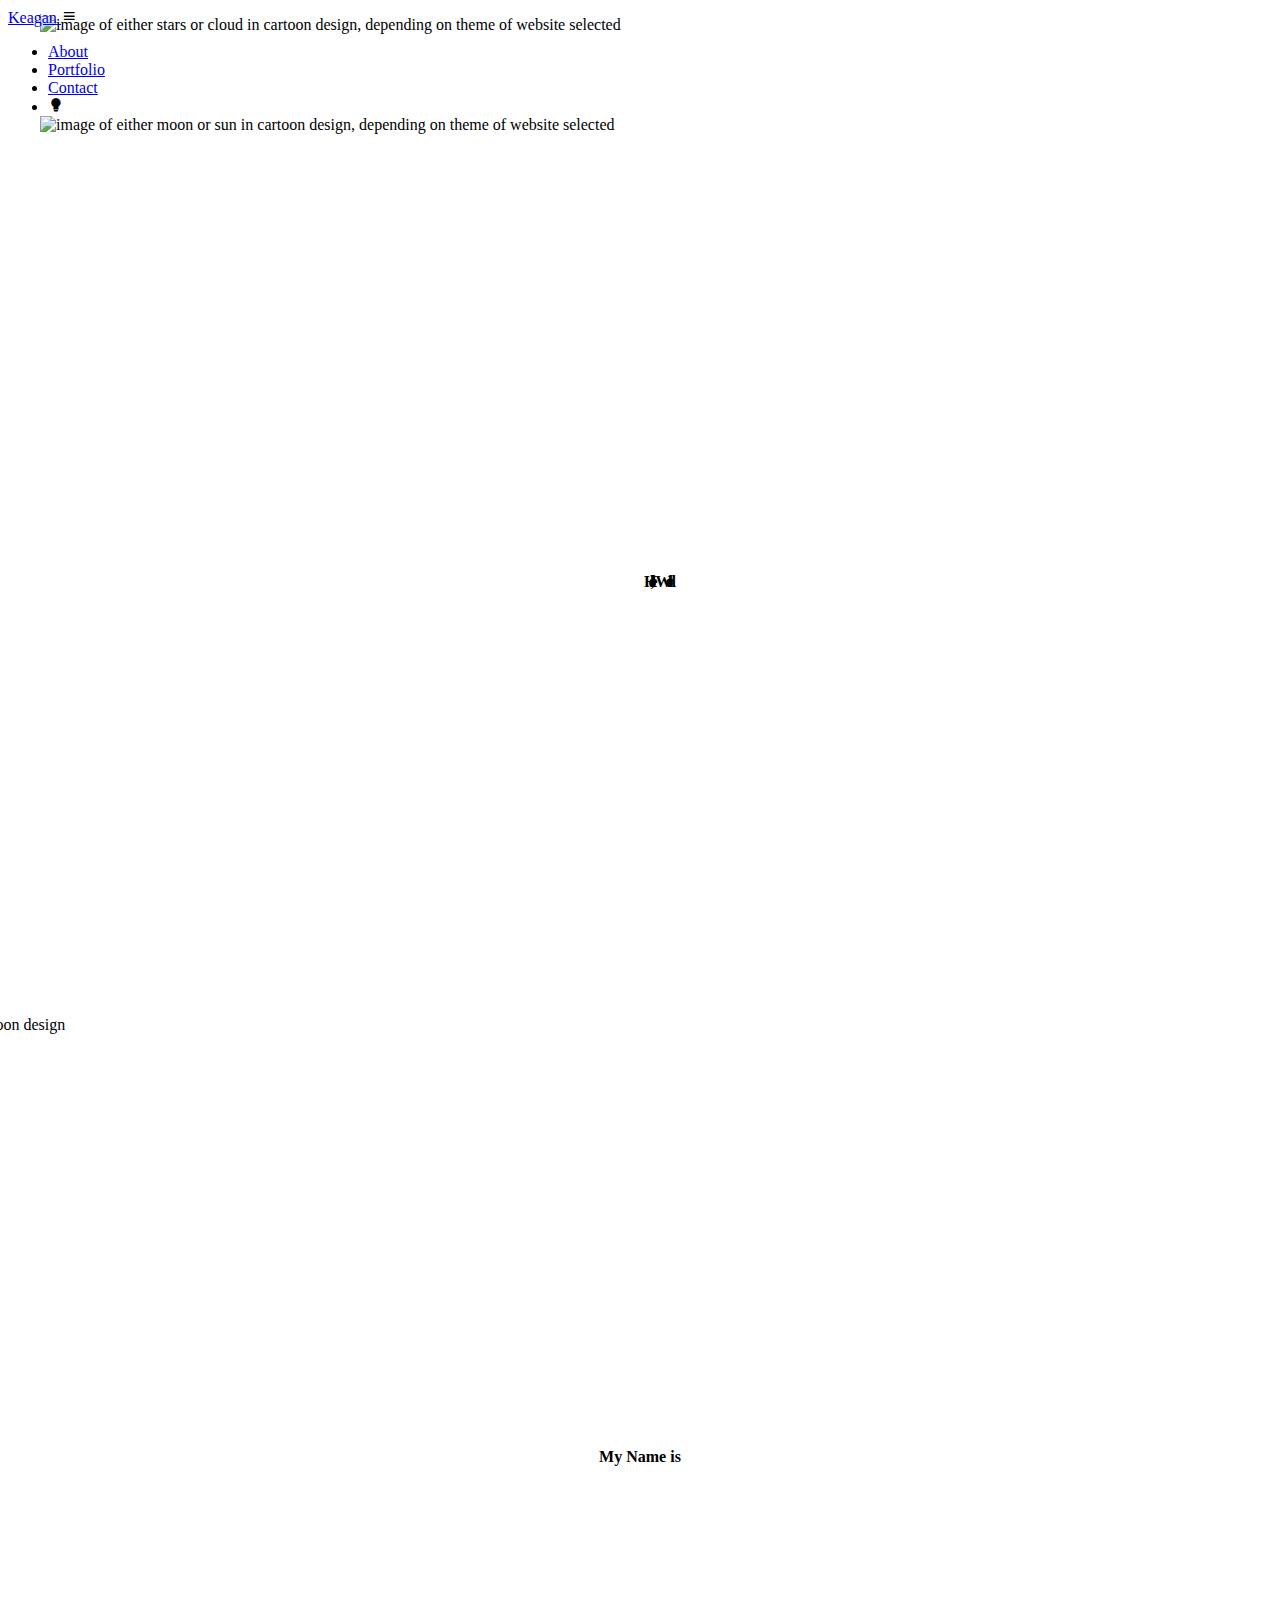
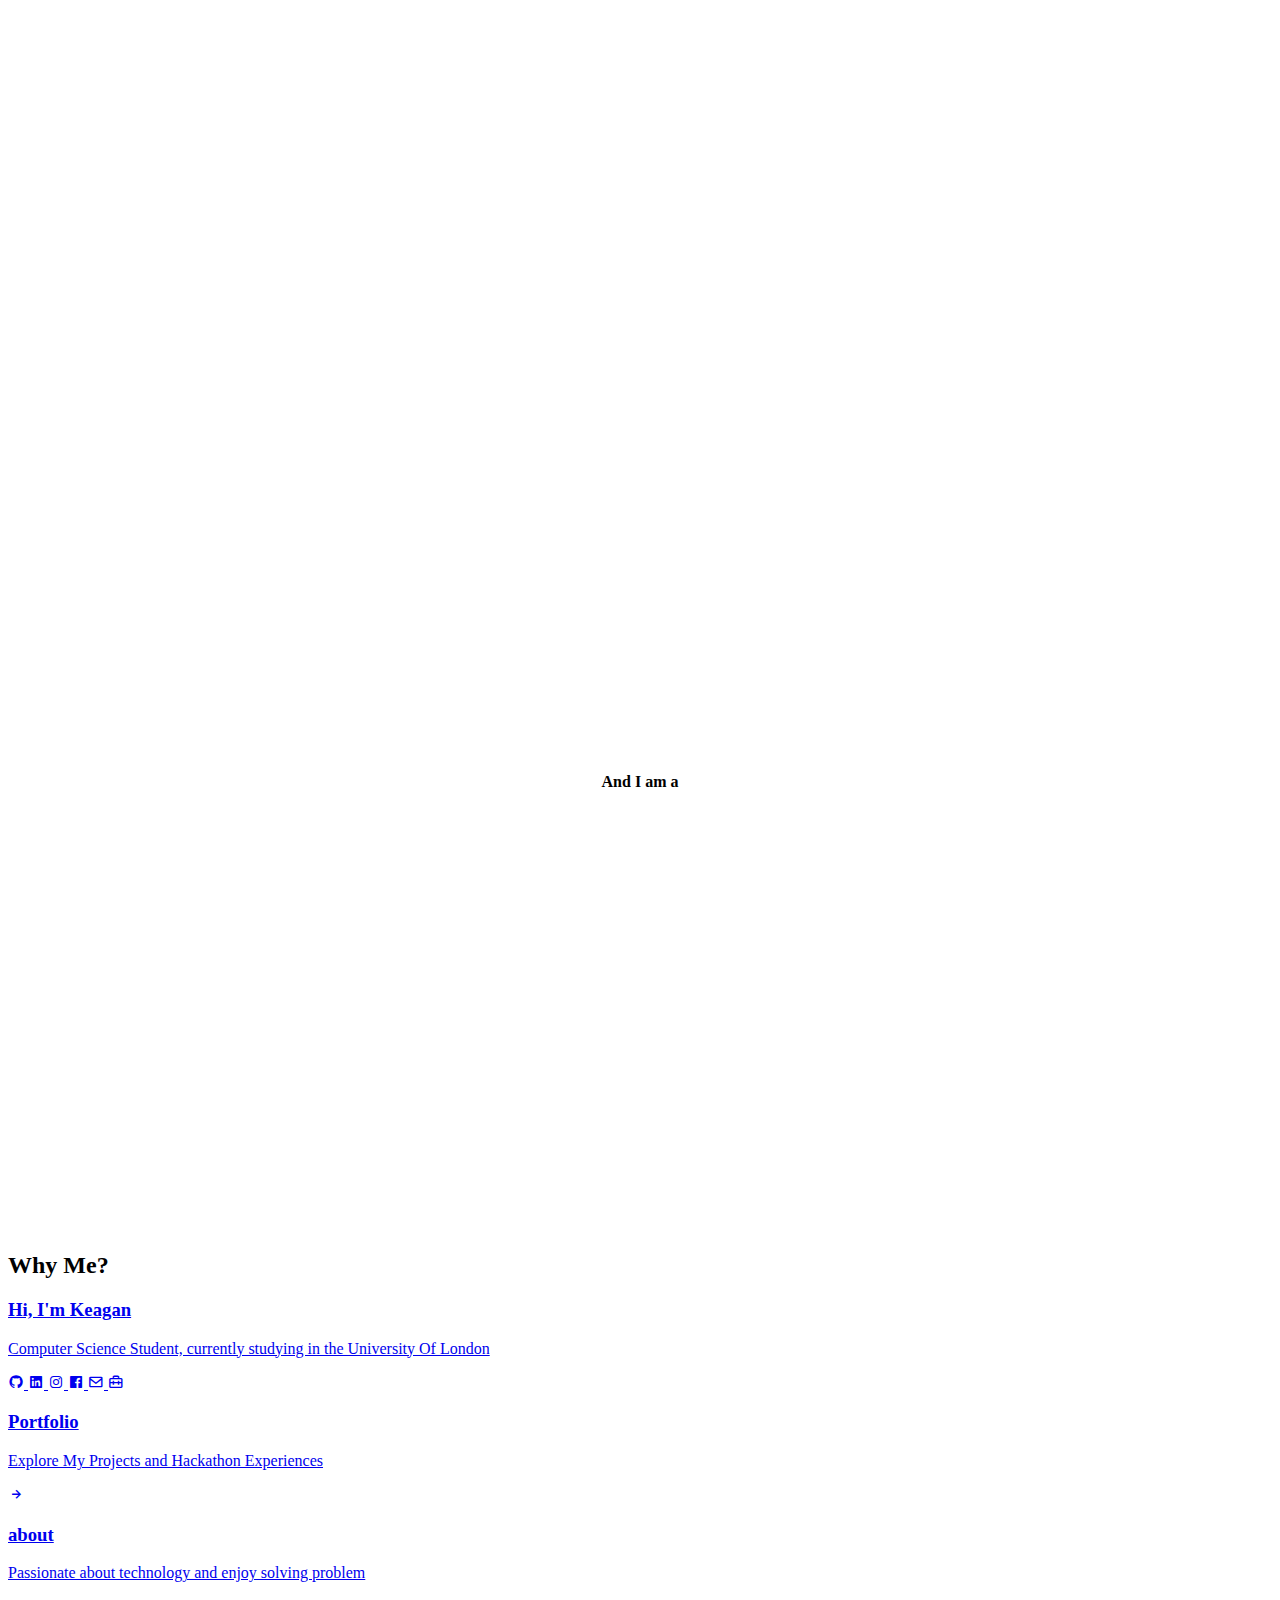
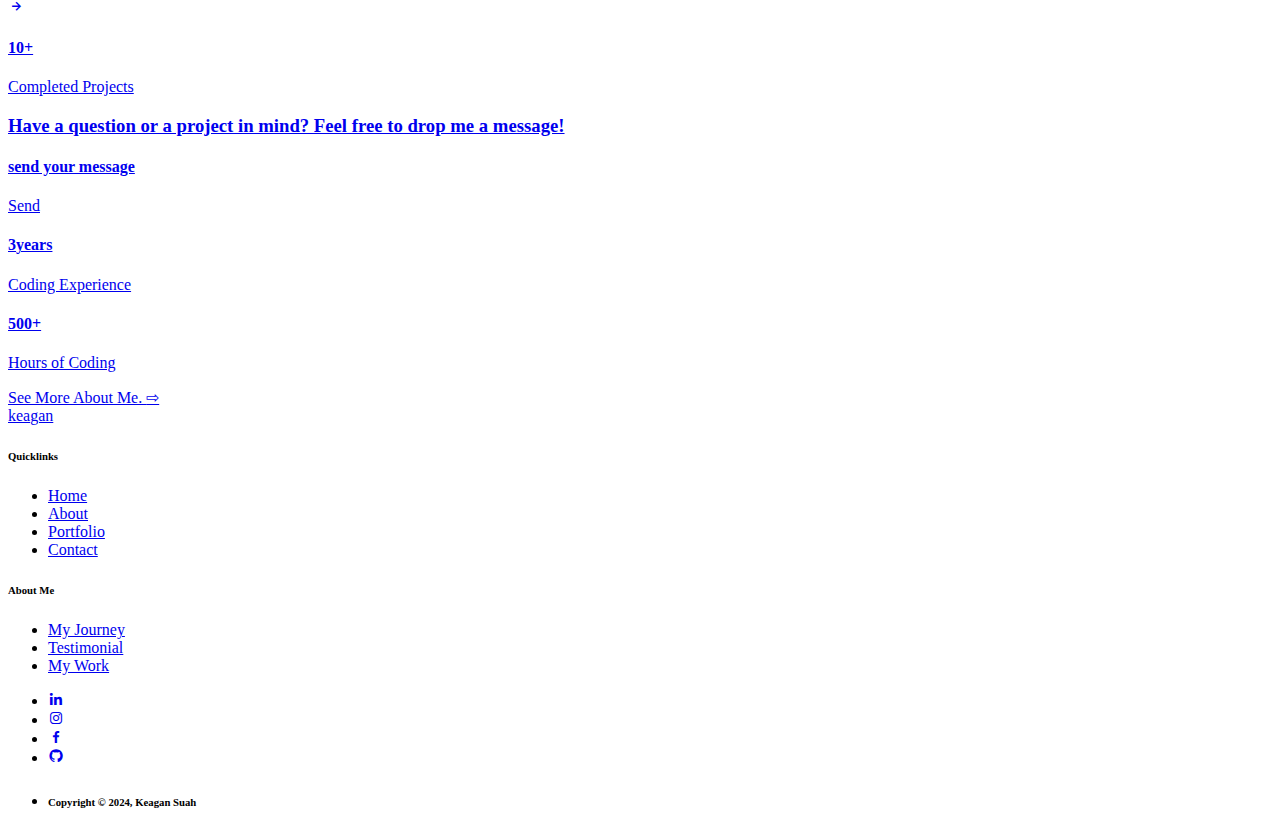
==== commit be54d6a9: "Add files via upload" ====
--- a/index.html
+++ b/index.html
@@ -2,474 +2,337 @@
 <html lang="en">
   <head>
     <meta charset="UTF-8" />
-    <meta http-equiv="X-UA-Compatible" content="IE-edge" />
     <meta name="viewport" content="width=device-width, initial-scale=1.0" />
-    <title>Keagan Suah</title>
-
-    <!-- Personal Imported Files -->
-    <link rel="stylesheet" href="style.css" />
-    <link rel="icon" sizes="512x512" href="static/icon.png" />
-
-    <!-- External Imported Items -->
+
+    <!-- Meta Data for the Main page, such as description and author -->
+    <meta
+      name="keywords"
+      content="Keagan, Software Developer, AI Engineer, Web Developer, Professional Portfolio, Keagan's Website, Home"
+    />
+    <meta name="author" content="Keagan" />
+    <meta
+      name="description"
+      content="Welcome to Keagan's professional portfolio. Explore the skills, projects, and expertise of a dedicated Software Developer and AI Engineer."
+    />
+
+    <!-- home page title for keagan suah website -->
+    <title>Welcome To Keagan's Website</title>
+
+    <!-- Box Icons Import -->
     <link
       href="https://unpkg.com/boxicons@2.1.4/css/boxicons.min.css"
       rel="stylesheet"
     />
+
+    <!-- Web Icon -->
+    <link rel="icon" sizes="512x512" href="/static/global/icon.png" />
+
+    <!-- Global Styles -->
+    <link rel="stylesheet" href="/styles/global/global.css" />
+    <link rel="stylesheet" href="/styles/global/footer.css" />
+    <link rel="stylesheet" href="/styles/global/hero.css" />
+    <link rel="stylesheet" href="/styles/global/scrollAnimation.css" />
+    <link rel="stylesheet" href="/styles/global/navbar.css" />
+
+    <!-- Page Styles -->
+    <link rel="stylesheet" href="/styles/home/summary.css" />
+    <link rel="stylesheet" href="/styles/home/hero.css" />
   </head>
-<body>
-
-<!-- Navbar of portfolio -->
-<header class="header">
-  <a href="/" class="logo"
-    >Keagan <span class="animate" style="--i: 1"></span
-  ></a>
-
-  <div class="bx bx-menu" id="menu-icon"></div>
-
-  <nav class="navbar">
-    <a href="#home" class="active"><i class='bx bxs-home'></i></a>
-<a href="#about"><i class='bx bxs-user'></i></a>
-<a href="#service"><i class='bx bxs-briefcase'></i></a>
-<a href="#portfolio"><i class='bx bx-code-alt'></i></a>
-<a href="#contact"><i class='bx bxs-chat'></i></a>
-<a><i class='bx bxs-sun' id="icon"></i></a>
-    <span class="active-nav"></span>
-    <span class="animate" style="--i: 2"></span>
-  </nav>
-</header>
-    
-<!-- home section design -->
-<section class="home show-animate" id="home">
-  <div class="home-content">
-    <h1>
-      Keagan Suah<span class="animate" style="--i: 2"></span>
-    </h1>
-    <div class="text-animate">
-      <h3>And I am a <span class="multiple-text"></span></h3>
-      <span class="animate" style="--i: 3"></span>
-    </div>
-    <p>
-      Welcome! I'm dedicated to tackling challenges and bringing innovative ideas to life by developing applications and exploring the latest in technology.
-      <span class="animate" style="--i: 4"></span>
-      </p>
-    <p>
-      Let's get started! Keep scrolling to discover more about me.<span
-        class="animate"
-        style="--i: 5"
-      ></span>
-    </p>
-    <div class="btn-box">
-      <a href="#portfolio" class="btn">My Projects</a>
-      <a href="#contact" class="btn">Let's Talk</a>
-      <span class="animate" style="--i: 6"></span>
-    </div>
-  </div>
-
-  <div class="home-imgHover"></div>
-  <span class="animate home-img" style="--i: 8"></span>
-</section>
-
-<!-- About section -->
-<section class="about" id="about">
-  <h5 class="sub-heading">Tell you about myself</h5>
-  <h2 class="heading">About <span>Me</span><span class="animate scroll" style="--i: 1"></span></h2>
-    <div class="row">
-      <div class="about-col-1">
-        <img src="static/picture.jpg" />
-        <span class="animate scroll" style="--i: 3"></span>
-      </div>
-      <div class="about-col-2">
-        <h1 class="sub-title">Description<span class="animate scroll" style="--i: 4"></span></h1>
-        <p>
-          Hello, I'm a computer science student passionate about problem-solving and innovation. Beyond my studies, I actively explore cutting-edge technologies, develop projects, and participate in hackathons. I'm eager to work with professionals and contribute to meaningful projects!<span class="animate scroll" style="--i: 5"></span>
-          </p>
-          <div class="tab-titles">
-            <p class="tab-links active-link" onclick="opentab('skills')">Skills</p>
-            <p class="tab-links" onclick="opentab('experience')">Experience</p>
-            <p class="tab-links" onclick="opentab('education')">Educations</p>
-            <span class="animate scroll" style="--i: 6"></span>
+  <body>
+    <!-- Header and Navigation -->
+    <header class="navbar moveDown">
+      <!-- Logo -->
+      <a href="/" class="logo active"> Kea<span>gan</span> </a>
+
+      <!-- Menu icon for small screens -->
+      <div class="bx bx-menu" id="menu-bar"></div>
+
+      <!-- Navigation Links -->
+      <nav class="navlinks">
+        <ul>
+          <li><a href="/about.html">About</a></li>
+          <li><a href="/portfolio.html">Portfolio</a></li>
+          <li><a href="/contact.html">Contact</a></li>
+
+          <li><i class="bx bxs-bulb" id="theme"></i></li>
+        </ul>
+      </nav>
+    </header>
+    <!-- End Header & Nav -->
+
+    <!-- Start of Main contents -->
+    <main>
+      <!-- start of hero section that features the parallax scrolling effect to attract user -->
+      <section class="parallax">
+        <!-- Images for the hero section to create the parallax effect -->
+        <!-- Image from credit: thekingq2123, taken from wallpapercave, link is https://wallpapercave.com/w/wp7879666 -->
+        <figure id="stars">
+          <img
+            id="starOrCloud"
+            src="/static/home/hero/stars.png"
+            alt="image of either stars or cloud in cartoon design, depending on theme of website selected"
+          />
+        </figure>
+        <!-- Image from Credit:yulia_lavrova, taken from Istock, link is :https://www.istockphoto.com/search/2/image-film?phrase=cartoon+moon -->
+        <figure id="moon">
+          <img
+            id="moonOrSun"
+            src="/static/home/hero/moon.png"
+            alt="image of either moon or sun in cartoon design, depending on theme of website selected"
+          />
+        </figure>
+        <!-- Image from Pikpng, link is :https://www.pikpng.com/transpng/bTJJmh/ -->
+        <figure id="plane">
+          <img
+            src="/static/home/hero/plane.png"
+            alt="image of plane in cartoon design"
+          />
+        </figure>
+        <!-- top section of hero section to say hello world -->
+        <div class="hero_content_section">
+          <div class="typing_container-header fade">
+            <span class="multiple-text-header"></span>
           </div>
-          <div class="tab-contents active-tab" id="skills">
-            
-            <div class="skills-box">
-              <div class="skills-content">
-                <h3>Programming Languages</h3>
-                <div class="content">
-                  <span><i class="bx bxl-html5"></i> HTML</span>
-                  <span><i class='bx bxl-css3'></i>CSS</span>
-                  <span><i class='bx bxl-javascript'></i>JavaScript</span>
-                  <span><i class="bx bxl-python"></i>Python</span>
-                  <span><i class='bx bxl-c-plus-plus' ></i>C++</span>
-                </div>
-              </div>
-
-              <div class="skills-content">
-                <h3>Technology Skills</h3>
-                <div class="content">
-                  <span><i class='bx bxl-django' ></i> Django</span>
-                  <span><i class="bx bxl-flask"></i>Flask</span>
-                  <span><i class='bx bxl-aws'></i>AWS</span>
-                  <span><i class='bx bxl-visual-studio'></i>VSCode</span>
-                </div>
-              </div>
-
-              <div class="skills-content">
-                <h3>professional Skills</h3>
-                <div class="content">
-                  <span><i class='bx bxs-group'></i>Teamwork</span>
-                  <span><i class='bx bx-walk'></i>Leading</span>
-                  <span style="font-size: 1.05rem;"><i class='bx bxs-message-rounded'></i>Communicate</span>
-                  <span><i class='bx bxs-bulb'></i>Innovate</span>
-                  <span><i class='bx bxs-search-alt-2'></i>Solver</span>
-                </div>
-              </div>
-            </div>
-            
-            <span class="animate scroll" style="--i: 7"></span>
+          <ul>
+            <li class="fadeDown">H</li>
+            <li class="fadeDown">e</li>
+            <li class="fadeDown">l</li>
+            <li class="fadeDown">l</li>
+            <li class="fadeDown">o</li>
+            <li class="fadeDown">,</li>
+            <li class="fadeDown">W</li>
+            <li class="fadeDown">o</li>
+            <li class="fadeDown">r</li>
+            <li class="fadeDown">l</li>
+            <li class="fadeDown">d</li>
+          </ul>
+        </div>
+        <!-- middle section of hero section to introduce myself, keagan suah -->
+        <div class="hero_content_section">
+          <h2 class="moveUp">My Name is</h2>
+          <h3 class="fade">Keagan Suah</h3>
+        </div>
+        <!-- bottom section of hero section to show my position and what i am -->
+        <div class="hero_content_section">
+          <h2 class="moveUp">And I am a</h2>
+          <div class="typing_container">
+            <span class="multiple-text"></span>
           </div>
-          <div class="tab-contents" id="experience">
-            <div class="education-column">
-              <div class="education-box">
-                <!-- First Place -->
-                <div class="education-content">
-                  <div class="content">
-                    <p class="year"><i class="bx bxs-calendar"></i> 2018 - 2021</p>
-                    <br>
-                    <p class="title">Frontend & Backend Developer - Singapore Armed Forces</p>
-                    <p>Digitalised the battalion by providing two automated systems through a website that eliminates human error. Created and administrated the overall program and server of the automated systems.
-                    </p>
-                  </div>
-                </div>
-                <!-- Second Place -->
-                <div class="education-content">
-                  <div class="content">
-                    <p class="year"><i class="bx bxs-calendar"></i> 2018 - 2021</p>
-                    <br>
-                    <p class="title">Intern Auditor - V.P.KUMARAN & CO</p>
-                    <p>
-                       Compiled general ledger entries on schedule that meets objectives of audit engagements. Used Excel to manage balance sheets and financial statements.
-                    </p>
-                  </div>
-                </div>
-              </div>
-            </div>
-            <span class="animate scroll" style="--i: 7"></span>
+        </div>
+      </section>
+      <!-- End of hero section -->
+
+      <!-- Summary about keagan suah, showing a summary of what i am capable of in bento grid format -->
+      <article class="summary">
+        <h2 class="section_title fadeUp">Why Me?</h2>
+        <section class="summary_container">
+          <!-- to show my featured projects -->
+          <a href="/about.html" class="summary_card moveUp">
+            <h3>Hi, I'm Keagan</h3>
+            <p>
+              Computer Science Student, currently studying in the University Of
+              London
+            </p>
+          </a>
+          <a href="/portfolio.html" class="summary_card moveUp"></a>
+          <a href="/portfolio.html" class="summary_card moveUp"> </a>
+          <a
+            href="https://github.com/KeaganSuah"
+            class="summary_card moveUp"
+            target="_blank"
+            rel="noopener noreferrer"
+          >
+            <i class="bx bxl-github"></i>
+          </a>
+          <a
+            href="https://sg.linkedin.com/in/keagan-suah"
+            class="summary_card moveUp"
+            target="_blank"
+            rel="noopener noreferrer"
+          >
+            <i class="bx bxl-linkedin-square"></i>
+          </a>
+          <a
+            href="https://www.instagram.com/keagan_suah/?igsh=aXdhbWhtOG81djkz"
+            class="summary_card moveUp"
+            target="_blank"
+            rel="noopener noreferrer"
+          >
+            <i class="bx bxl-instagram"></i>
+          </a>
+          <a
+            href="https://www.facebook.com/profile.php?id=100005976436275&mibextid=LQQJ4d"
+            class="summary_card moveUp"
+            target="_blank"
+            rel="noopener noreferrer"
+          >
+            <i class="bx bxl-facebook-square"></i>
+          </a>
+          <a
+            href="mailto:suahkeagan@gmail.com"
+            class="summary_card moveUp"
+            target="_blank"
+            rel="noopener noreferrer"
+          >
+            <i class="bx bx-envelope"></i>
+          </a>
+          <a
+            href="/static/contact/Resume.pdf"
+            class="summary_card moveUp"
+            target="_blank"
+            rel="noopener noreferrer"
+          >
+            <i class="bx bx-briefcase-alt-2"></i>
+          </a>
+          <a href="/portfolio.html" class="summary_card moveUp">
+            <h3 class="box_small">Portfolio</h3>
+            <p class="box_large">
+              Explore My Projects and Hackathon Experiences
+            </p>
+            <div class="box_icon">
+              <span><i class="bx bx-right-arrow-alt"></i></span>
+            </div>
+          </a>
+          <a href="/about.html" class="summary_card moveUp"> </a>
+          <a href="/about.html" class="summary_card moveUp">
+            <h3 class="box_small">about</h3>
+            <p class="box_large">
+              Passionate about technology and enjoy solving problem
+            </p>
+            <div class="box_icon">
+              <span><i class="bx bx-right-arrow-alt"></i></span>
+            </div>
+          </a>
+          <a href="/portfolio.html" class="summary_card moveUp"
+            ><h4>10+</h4>
+            <p>Completed Projects</p></a
+          >
+          <a href="/contact.html" class="summary_card moveUp">
+            <h3 class="box_large">
+              Have a question or a project in mind? Feel free to drop me a
+              message!
+            </h3>
+            <div class="sending_display">
+              <h4>send your message</h4>
+              <p>Send</p>
+            </div>
+          </a>
+          <a href="/about.html" class="summary_card moveUp"
+            ><h4>3<span>years</span></h4>
+            <p>Coding Experience</p></a
+          >
+          <a href="/about.html" class="summary_card moveUp"> </a>
+          <a href="/portfolio.html" class="summary_card moveUp"
+            ><h4>500+</h4>
+            <p>Hours of Coding</p></a
+          >
+        </section>
+      </article>
+      <!-- End of summary bento box section -->
+    </main>
+    <!-- End of main contents -->
+
+    <!-- Start Footer, the footer consist of the logo, other hyperlinks to different parts of the website, social media icons hyperlinks, and terms and condition -->
+    <footer>
+      <a href="/about.html" class="animated-link">
+        See More About Me.
+        <span class="arrow">⇨</span>
+      </a>
+
+      <section class="footer-container">
+        <!-- Top Portion Of Footer -->
+        <div class="footer-top">
+          <!-- Top-Left Portion of Footer to hold Logo -->
+          <a href="/" class="logo active"> kea<span>gan</span> </a>
+
+          <!-- Top-Right Side to hold other links -->
+          <div class="footer-top-section">
+            <div class="footer-top-links">
+              <!-- Title of Links Column -->
+              <h6>Quicklinks</h6>
+              <!-- Columns Links -->
+              <nav>
+                <ul>
+                  <li><a href="/index.html">Home</a></li>
+                  <li><a href="/about.html">About</a></li>
+                  <li><a href="/portfolio.html">Portfolio</a></li>
+                  <li><a href="/contact.html">Contact</a></li>
+                </ul>
+              </nav>
+            </div>
+            <div class="footer-top-links">
+              <!-- Title of Links Column -->
+              <h6>About Me</h6>
+              <!-- Columns Links -->
+              <nav>
+                <ul>
+                  <li><a href="/about.html">My Journey</a></li>
+                  <li><a href="/index.html">Testimonial</a></li>
+                  <li><a href="/portfolio.html">My Work</a></li>
+                </ul>
+              </nav>
+            </div>
           </div>
-          <div class="tab-contents" id="education">
-            <div class="education-column">
-              <div class="education-box">
-                <!-- First Place -->
-                <div class="education-content">
-                  <div class="content">
-                    <p class="year"><i class="bx bxs-calendar"></i> 2018 - 2021</p>
-                    <br>
-                    <p class="title">Bachelor in Computer Science - University Of London</p>
-                    <p>In my first year of study, I've immersed myself in foundational subjects like Discrete Mathematics, Calculus, Introduction to Programming, Web Development and data structures and algorithms.
-                    </p>
-                  </div>
-                </div>
-                <!-- Second Place -->
-                <div class="education-content">
-                  <div class="content">
-                    <p class="year"><i class="bx bxs-calendar"></i> 2018 - 2021</p>
-                    <br>
-                    <p class="title">Diploma in Accounting & Finance - TEMASEK POLYTHECNIC</p>
-                    <p>
-                      Business Accounting, Business Economics, Financial Accounting, Business Technology &Analytics, Auditing, and Information System & Financial Analytics.
-                    </p>
-                  </div>
-                </div>
-              </div>
-            </div>
-            <span class="animate scroll" style="--i: 7"></span>
-          </div>
-        </p>
-      </div>
-    </div>
-</section>
-
-<!-- Service Section  -->
-<section class="service" id="service">
-  <h5 class="sub-heading">What i can do for you</h5>
-  <h2 class="heading">My <span>Services</span><span class="animate scroll" style="--i: 1"></span></h2>
-
-  <div class="service-container">
-
-    <div class="service-item">
-      <i class='bx bx-globe'></i>
-      <h3>Web Development</h3>
-      <p>Making websites and web apps that work smoothly, from how they look on the screen to how they work behind the scenes.</p>
-      <span class="animate scroll" style="--i: 3"></span>
-    </div>
-
-    <div class="service-item">
-      <i class='bx bxs-bar-chart-alt-2'></i>
-      <h3 class="service-title">Data Visualisation</h3>
-      <p class="services-description">Turning complicated information into pictures and stories that help people understand and make decisions.</p>
-      <span class="animate scroll" style="--i: 4"></span>
-    </div>
-
-    <div class="service-item">
-      <i class='bx bxs-cloud'></i>
-      <h3 class="service-title">Cloud Migration</h3>
-      <p class="services-description">Helping move computer stuff to the internet and making sure it runs well and doesn't cost too much.</p>
-      <span class="animate scroll" style="--i: 5"></span>
-    </div>
-
-    <!-- <div class="service-item">
-      <i class='bx bxs-notepad'></i>
-      <h3 class="service-title">Software Architecture</h3>
-      <p class="services-description">Planning and building software in a way that's easy to understand, use, and grow as needed.</p>
-      <span class="animate scroll" style="--i: 6"></span>
-    </div>
-
-    <div class="service-item">
-      <i class='bx bxs-server'></i>
-      <h3 class="service-title">Performance Optimization</h3>
-      <p class="services-description">Making sure websites and apps run fast and can handle lots of users without crashing.</p>
-      <span class="animate scroll" style="--i: 7"></span>
-    </div>
-
-    <div class="service-item">
-      <i class='bx bxs-brain'></i>
-      <h3 class="service-title">Machine Learning</h3>
-      <p class="services-description">Teaching websites and apps to learn from data and make smart decisions, like suggesting things or predicting outcomes.</p>
-      <span class="animate scroll" style="--i: 8"></span>
-    </div> -->
-
-
-  </div>
-</section>
-
-<!-- portfolio section -->
-<section class="portfolio" id="portfolio">
-  <h5 class="sub-heading">What I have done before</h5>
-  <h2 class="heading">Latest <span>Projects</span><span class="animate scroll" style="--i: 1"></span></h2>
-
-  <div class="filter-container">
-    <div class="filter-buttons">
-      <button class="btn" data-filter="all">All</button>
-      <button class="btn" data-filter=".website">Website</button>
-      <button class="btn" data-filter=".automation">Automation</button>
-      <button class="btn" data-filter=".game">Game</button>
-    </div>
-    <span class="animate scroll" style="--i: 3"></span>
-  </div>
-
-  <div class="portfolio-container">
-
-    <div class="portfolio-box mix website">
-      <h6>Website</h6>
-      <img src="static/port5.png" alt="">
-      <div class="portfolio-layer">
-        <h4>Portfolio Website</h4>
-        <p>The Portfolio Website is where I showcase my projects and services.</p>
-        <span class="portfolio-btn">View More </span>
-        <div class="portfolio-body">
-          <p class="details_description"> Welcome to my portfolio website! This is the place where I showcase my skills and expertise as a first-year computer science student passionate about solving real-world problems through innovative projects.</p>
-            <ul class="details_info">
-              <li>Created - <span>21 April 2024</span></li>
-              <li>Technologies - <span>HTML/CSS | JavaScript</span></li>
-              <li>Role - <span>Frontend</span></li>
-              <div class="btn-box">
-                <a href="https://github.com/KeaganSuah/KeaganSuah.github.io.git" class="btn">Github Code</a>
-              </div>
-            </ul>
-        </div>
-      </div>
-    </div>
-
-    <div class="portfolio-box mix game">
-      <h6>Game</h6>
-      <img src="static/port4.png" alt="">
-      <div class="portfolio-layer">
-        <h4>Platform Game</h4>
-        <p>an immersive 2D platform game inspired by iconic classics such as "Mario".</p>
-        <span class="portfolio-btn">View More </span>
-        <div class="portfolio-body">
-          <p class="details_description"> This project is about developing a 2D platform game reminiscent of "Mario," featuring custom graphics and engaging mechanics. It introduces enhancements like jump acceleration and sound effects, offering diverse levels for players. Despite challenges like implementing the "translate" function, the project provided valuable learning experiences in programming and design, resulting in a successful blend of technical proficiency and creativity.</p>
-            <ul class="details_info">
-              <li>Created - <span>4 Dec 2024</span></li>
-              <li>Technologies - <span>HTML | JavaScript | P5.JS</span></li>
-              <li>Role - <span>Frontend</span></li>
-              <div class="btn-box">
-                <a href="https://github.com/KeaganSuah/Cinderella_Game.git" class="btn">Github Code</a>
-              </div>
-            </ul>
-        </div>
-      </div>
-    </div>
-
-    <div class="portfolio-box mix website">
-      <h6>Website</h6>
-      <img src="static/port3.png" alt="">
-      <div class="portfolio-layer">
-        <h4>E-Commerce 23</h4>
-        <p>This innovative project emerged victorious in the SIM-UOL-CS Hackathon23.</p>
-        <span class="portfolio-btn">View More </span>
-        <div class="portfolio-body">
-          <p class="details_description"> As project leader, I lead the development of KIZEK Wear,a frontend-only e-commerce website dedicated to female sportswear. This project was developed as part of the Hackathon Team "KIZEK", where our team secured the first-place position by creating an innovative and visually stunning user interface for a female sportswear marketplace.</p>
-            <ul class="details_info">
-              <li>Created - <span>11 November 2023</span></li>
-              <li>Technologies - <span>HTML/CSS | JavaScript | Python | Django | AWS</span></li>
-              <li>Role - <span>Fullstack</span></li>
-              <div class="btn-box">
-                <a href="https://github.com/KeaganSuah/Hackathon_uol_2023.git" class="btn">Github Code</a>
-              </div>
-            </ul>
-        </div>
-      </div>
-    </div>
-
-    <div class="portfolio-box mix automation">
-      <h6>Automation</h6>
-      <img src="static/port2.png" alt="">
-      <div class="portfolio-layer">
-        <h4>NS Duty Planner</h4>
-        <p>Transformed manual duty planning algorithms into an automated system, reducing planning time</p>
-        <span class="portfolio-btn">View More </span>
-
-        <div class="portfolio-body">
-          <p class="details_description">Made during my national service. The automated duty planner program was developed to streamline duty planning processes, reducing planning time from days to seconds.
-            I analysis the duty planning process and devised an algorithm that efficiently schedules duties, ensuring optimal efficiency and accuracy.</p>
-            <ul class="details_info">
-              <li>Created - <span>12 Jan 2023</span></li>
-              <li>Technologies - <span>HTML/CSS | JavaScript | Python | Flask | AWS</span></li>
-              <li>Role - <span>Automation & Fullstack</span></li>
-              <div class="btn-box">
-                <a href="static/NS-report.pdf" class="btn">View Report</a>
-                <a href="https://github.com/KeaganSuah/NS-Project-Automation.git" class="btn">Github Code</a>
-              </div>
-            </ul>
-        </div>
-      </div>
-    </div>
-
-    <div class="portfolio-box mix automation">
-      <h6>Automation</h6>
-      <img src="static/port1.png" alt="">
-      <div class="portfolio-layer">
-        <h4>NS Roll Call</h4>
-        <p>a centralised platform for attendance upload, reducing administrative tasks and saving valuable time.</p>
-        <span class="portfolio-btn">View More </span>
-        <div class="portfolio-body">
-          <p class="details_description">Made during my national service. The Roll Call Web is a centralised platform where users can easily upload their attendance, significantly reducing the time required for administrative tasks and data uploads.
-            Servicemen can submit their attendance status through the website, eliminating the need for manual submission via alternative means.</p>
-            <ul class="details_info">
-              <li>Created - <span>12 Jan 2023</span></li>
-              <li>Technologies - <span>HTML/CSS | JavaScript | Python | Flask | AWS</span></li>
-              <li>Role - <span>Automation & Fullstack</span></li>
-              <div class="btn-box">
-                <a href="static/NS-report.pdf" class="btn">View Report</a>
-                <a href="https://github.com/KeaganSuah/NS-Project-Automation.git" class="btn">Github Code</a>
-              </div>
-            </ul>
-        </div>
-      </div>
-    </div>
-    <span class="animate scroll" style="--i: 4"></span>
-  </div>
-</section>
-
-<!-- Contact section -->
-<section class="contact" id="contact">
-  <h5 class="sub-heading">Where you can contact me</h5>
-  <h2 class="heading">Contact <span>Me</span><span class="animate scroll" style="--i: 1"></span></h2>
-
-  <div class="row">
-  <div class="contact-info-item">
-    <div class="icon"><i class='bx bxs-phone'></i></div>
-    <h4>Call Me</h4>
-    <p>+65 96801822</p>
-    <span class="animate scroll" style="--i: 3"></span>
-  </div>
-  
-  <div class="contact-info-item">
-    <div class="icon"><i class='bx bxs-envelope'></i></div>
-    <h4>Email Me</h4>
-    <p>suahkeagan@gmail.com</p>
-    <span class="animate scroll" style="--i: 4"></span>
-  </div>
-
-  <div class="contact-info-item">
-    <div class="icon"><i class='bx bx-at'></i></div>
-    <h4>Follow Me</h4>
-    <div class="contact-sci">
-      <a href="https://www.linkedin.com/in/keagan-suah/"><i class="bx bxl-linkedin"></i></a>
-      <a href="https://github.com/KeaganSuah"><i class="bx bxl-github"></i></a>
-      <a href="https://www.instagram.com/keagan_suah?igsh=aXdhbWhtOG81djkz"><i class="bx bxl-instagram"></i></a>
-    </div>
-    <span class="animate scroll" style="--i: 5"></span>
-  </div>
-
-  <div class="contact-info-item">
-    <div class="icon"><i class='bx bxs-spreadsheet'></i></div>
-    <h4>My Resume</h4>
-    <a href="static/Resume.pdf" download>
-    <button class="contact_btn">Download</button>
-  </a>
-    <span class="animate scroll" style="--i: 6"></span>
-  </div>
-</div>
-
-  <form action="#" name="submit-to-google-sheet">
-    <div class="input-box">
-      <div class="input-field">
-        <input type="text" name="Name" placeholder="Full Name" required>
-        <span class="focus"></span>
-      </div>
-    </div>
-    <div class="input-box">
-      <div class="input-field">
-        <input type="email" name="Email" placeholder="Email" required>
-        <span class="focus"></span>
-      </div>
-    </div>
-    
-    <div class="textarea-field">
-      <textarea name="Message" cols="10" rows="10" placeholder="Your Message" required></textarea>
-      <span class="focus"></span>
-    </div>
-    <button type="submit" class="contact_btn">Submit</button>
-    <span class="animate scroll" style="--i: 6"></span>
-  </form>
-  <span id="msg"></span>
-</section>
-
-<!-- portfolio Pop Up  -->
-<div class="portfolio_popup">
-  <div class="portfolio_popup-inner">
-<div class="portfolio_popup-content">
-  <span class="portfolio_popup-close"><i class='bx bx-x'></i></span>
-  <div class="pp_thumbnail">
-  <img src="static/hackathon23/ian.png" alt="" class="portfolio_popup-img">
-</div>
-<div class="portfolio_popup-info">
-  <div class="portfolio_popup-subtitle">Featured - <span></span></div>
-  <h3 class="details_title"></h3>
-  <div class="portfolio_popup-body"></div>
-</div>
-</div>
-  </div>
-</div>
-
-<!-- Footer section -->
-<footer class="footer">
-  <div class="footer-text">
-    <p>Copyright &copy; 2024 Keagan Suah. All rights reserved.</p>
-  </div>
-  <div class="footer-iconTop">
-    <a href="#"><i class="bx bx-up-arrow-alt"></i></a>
-  </div>
-</footer>
-
-<!-- JavaScript Frameworks  -->
-<!-- typing script -->
-<script src="https://unpkg.com/typed.js@2.1.0/dist/typed.umd.js"></script>
-<!-- filter script -->
-<script src="script/mixitup.min.js"></script>
-<!-- Javascript file -->
-<script src="script/script.js"></script>
-
+        </div>
+
+        <!-- Bottom Portion Of Footer -->
+        <div class="footer-bottom">
+          <!-- Bottom-Left portion to hold Social Media Icons -->
+          <ul class="social-media-links">
+            <li>
+              <a
+                href="https://sg.linkedin.com/in/keagan-suah"
+                target="_blank"
+                rel="noopener noreferrer"
+                ><i class="bx bxl-linkedin"></i
+              ></a>
+            </li>
+            <li>
+              <a
+                href="https://www.instagram.com/keagan_suah/?igsh=aXdhbWhtOG81djkz"
+                target="_blank"
+                rel="noopener noreferrer"
+                ><i class="bx bxl-instagram"></i
+              ></a>
+            </li>
+            <li>
+              <a
+                href="https://www.facebook.com/profile.php?id=100005976436275&mibextid=LQQJ4d"
+                target="_blank"
+                rel="noopener noreferrer"
+                ><i class="bx bxl-facebook"></i
+              ></a>
+            </li>
+            <li>
+              <a
+                href="https://github.com/KeaganSuah"
+                target="_blank"
+                rel="noopener noreferrer"
+                ><i class="bx bxl-github"></i
+              ></a>
+            </li>
+          </ul>
+
+          <!-- Bottom-Right to hold policy, terms & condition and copyright -->
+          <ul class="footer-bottom-section">
+            <li><h6>Copyright © 2024, Keagan Suah</h6></li>
+          </ul>
+        </div>
+      </section>
+    </footer>
+    <!-- End Footer -->
+
+    <!-- Javascripts Scripts -->
+    <script src="/scripts/global/navbar.js"></script>
+    <script src="/scripts/global/glow.js"></script>
+    <script src="/scripts/global/changeMode.js"></script>
+    <script src="/scripts/global/scrollAnimation.js"></script>
+
+    <!-- JavaScript Frameworks, typing script  -->
+    <script src="https://unpkg.com/typed.js@2.1.0/dist/typed.umd.js"></script>
+
+    <!-- Page Scripts -->
+    <script src="/scripts/home/summary.js"></script>
+    <script src="/scripts/home/hero.js"></script>
   </body>
-</html>+</html>
--- a/styles/home/hero.css
+++ b/styles/home/hero.css
@@ -0,0 +1,227 @@
+/* Overall container for hero section */
+.parallax {
+  overflow: hidden;
+  background: transparent;
+  height: 300vh;
+}
+
+/* container for the images container in the hero section */
+.parallax figure {
+  position: absolute;
+  top: 0;
+  left: 0;
+  width: 100%;
+  height: 100%;
+  pointer-events: none;
+}
+
+/* style for image in the image container */
+.parallax figure img {
+  height: 100%;
+  width: 100%;
+  display: block;
+  object-fit: cover;
+}
+
+/* style for the moon image */
+#moon {
+  height: auto;
+  width: auto;
+  z-index: -1;
+}
+
+/* style for the plane image */
+#plane {
+  overflow: hidden;
+  height: auto;
+  width: 300px;
+  z-index: -1;
+}
+
+#stars {
+  background: linear-gradient(
+    180deg,
+    rgb(var(--gray-1000)),
+    rgb(var(--blue-900))
+  );
+  height: 110%;
+  z-index: -1;
+  overflow: hidden;
+}
+
+/* style for each section in the hero container */
+.hero_content_section {
+  display: flex;
+  justify-content: center;
+  align-items: center;
+  flex-direction: column;
+  height: 100vh;
+}
+
+/* style for the main title in the hero section */
+.hero_content_section h2 {
+  color: rgb(var(--gray-200));
+  font-size: var(--font-size-7xl);
+  z-index: 2;
+  font-weight: 700;
+}
+
+/* style for the sub title in the hero section */
+.hero_content_section h3 {
+  background: linear-gradient(
+    180deg,
+    rgb(var(--blue-700)),
+    rgb(var(--gray-100))
+  );
+  -webkit-background-clip: text;
+  background-clip: text;
+  -webkit-text-fill-color: transparent;
+  font-size: var(--font-size-8xl);
+  z-index: 2;
+  font-weight: 500;
+  letter-spacing: -8px;
+}
+
+/* style for the typing animation text container */
+.typing_container {
+  display: flex;
+  flex-direction: row;
+}
+
+.typing_container-header span {
+  background: linear-gradient(
+    180deg,
+    rgb(var(--blue-700)),
+    rgb(var(--gray-100))
+  );
+  -webkit-background-clip: text;
+  background-clip: text;
+  -webkit-text-fill-color: transparent;
+  font-size: var(--font-size-4xl);
+  z-index: 2;
+  font-weight: 500;
+  font-family: var(--font-mono);
+}
+
+/* style for the typing animation text */
+.typing_container span {
+  background: linear-gradient(
+    180deg,
+    rgb(var(--blue-700)),
+    rgb(var(--gray-100))
+  );
+  -webkit-background-clip: text;
+  background-clip: text;
+  -webkit-text-fill-color: transparent;
+  font-size: var(--font-size-8xl);
+  z-index: 2;
+  font-weight: 500;
+  letter-spacing: -8px;
+  font-family: var(--font-mono);
+}
+
+/* style for the opening text container */
+.hero_content_section ul {
+  display: flex;
+  flex-direction: row;
+}
+
+/* style for each letter in the opening text */
+.hero_content_section ul li {
+  list-style: none;
+  color: rgb(var(--gray-200));
+  font-size: var(--font-size-8xl);
+  font-weight: 700;
+  z-index: 2;
+  margin: -3px;
+}
+
+/* animation delay for each letter in the opening text */
+.hero_content_section ul li:nth-child(2) {
+  transition-delay: 50ms;
+}
+
+.hero_content_section ul li:nth-child(3) {
+  transition-delay: 100ms;
+}
+.hero_content_section ul li:nth-child(4) {
+  transition-delay: 150ms;
+}
+.hero_content_section ul li:nth-child(5) {
+  transition-delay: 200ms;
+}
+.hero_content_section ul li:nth-child(6) {
+  margin-right: 4px;
+  transition-delay: 250ms;
+}
+
+.hero_content_section ul li:nth-child(7) {
+  transition-delay: 300ms;
+}
+.hero_content_section ul li:nth-child(8) {
+  transition-delay: 350ms;
+}
+.hero_content_section ul li:nth-child(9) {
+  transition-delay: 400ms;
+}
+.hero_content_section ul li:nth-child(10) {
+  transition-delay: 450ms;
+}
+.hero_content_section ul li:nth-child(11) {
+  transition-delay: 500ms;
+}
+
+/* to prevent overflow of image elements */
+@media (max-width: 626px) {
+  #moon {
+    max-width: 250px;
+  }
+
+  #plane {
+    max-width: 100px;
+  }
+}
+
+/* media query for tablets */
+@media (max-width: 1024px) {
+  .hero_content_section h2 {
+    font-size: var(--font-size-6xl);
+  }
+
+  .hero_content_section h3 {
+    font-size: var(--font-size-7xl);
+  }
+
+  .hero_content_section ul li {
+    font-size: var(--font-size-7xl);
+  }
+
+  .typing_container span {
+    font-size: var(--font-size-6xl);
+  }
+}
+
+/* media query for phone devices */
+@media (max-width: 550px) {
+  #stars {
+    height: 210vh;
+  }
+  .hero_content_section h2 {
+    font-size: var(--font-size-5xl);
+  }
+
+  .hero_content_section h3 {
+    font-size: var(--font-size-5xl);
+    letter-spacing: -4px;
+  }
+
+  .hero_content_section ul li {
+    font-size: var(--font-size-6xl);
+    margin: -2px;
+  }
+
+  .typing_container span {
+    font-size: var(--font-size-4xl);
+    letter-spacing: -4px;
+  }
+}
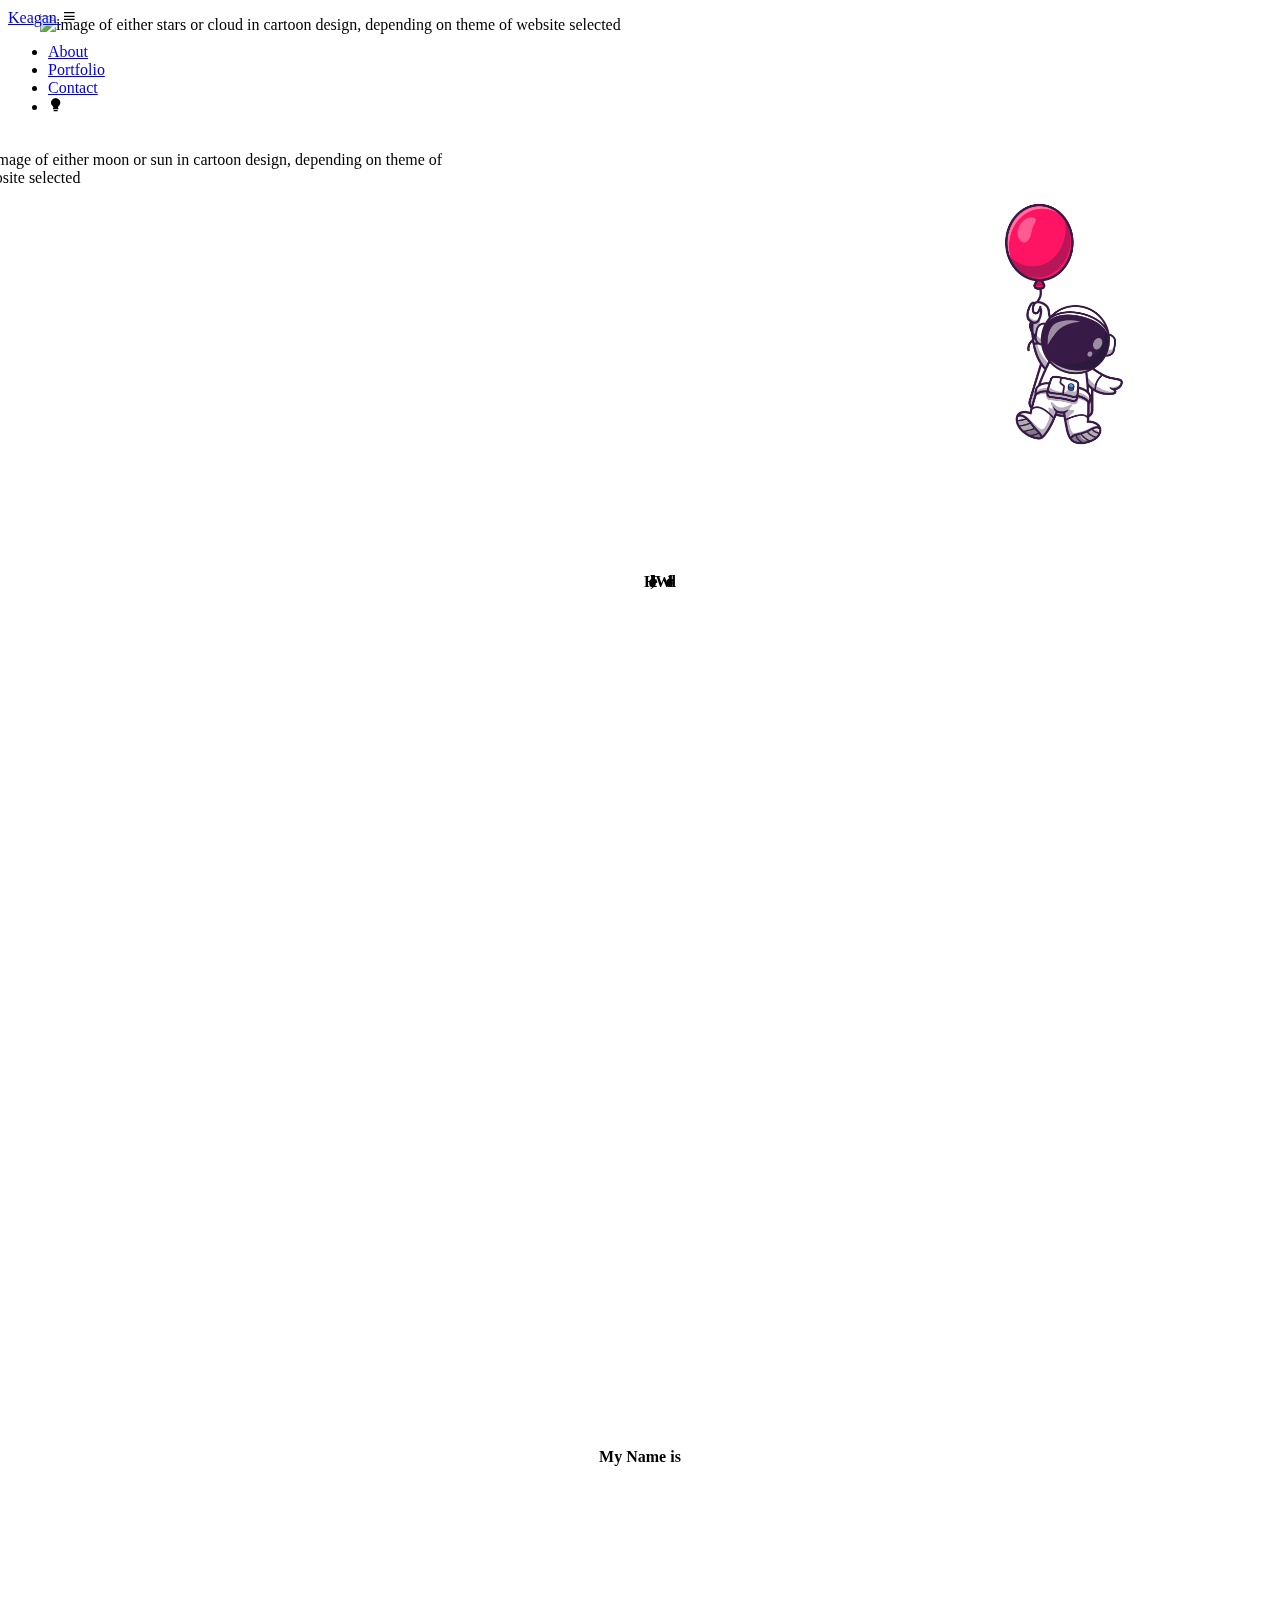
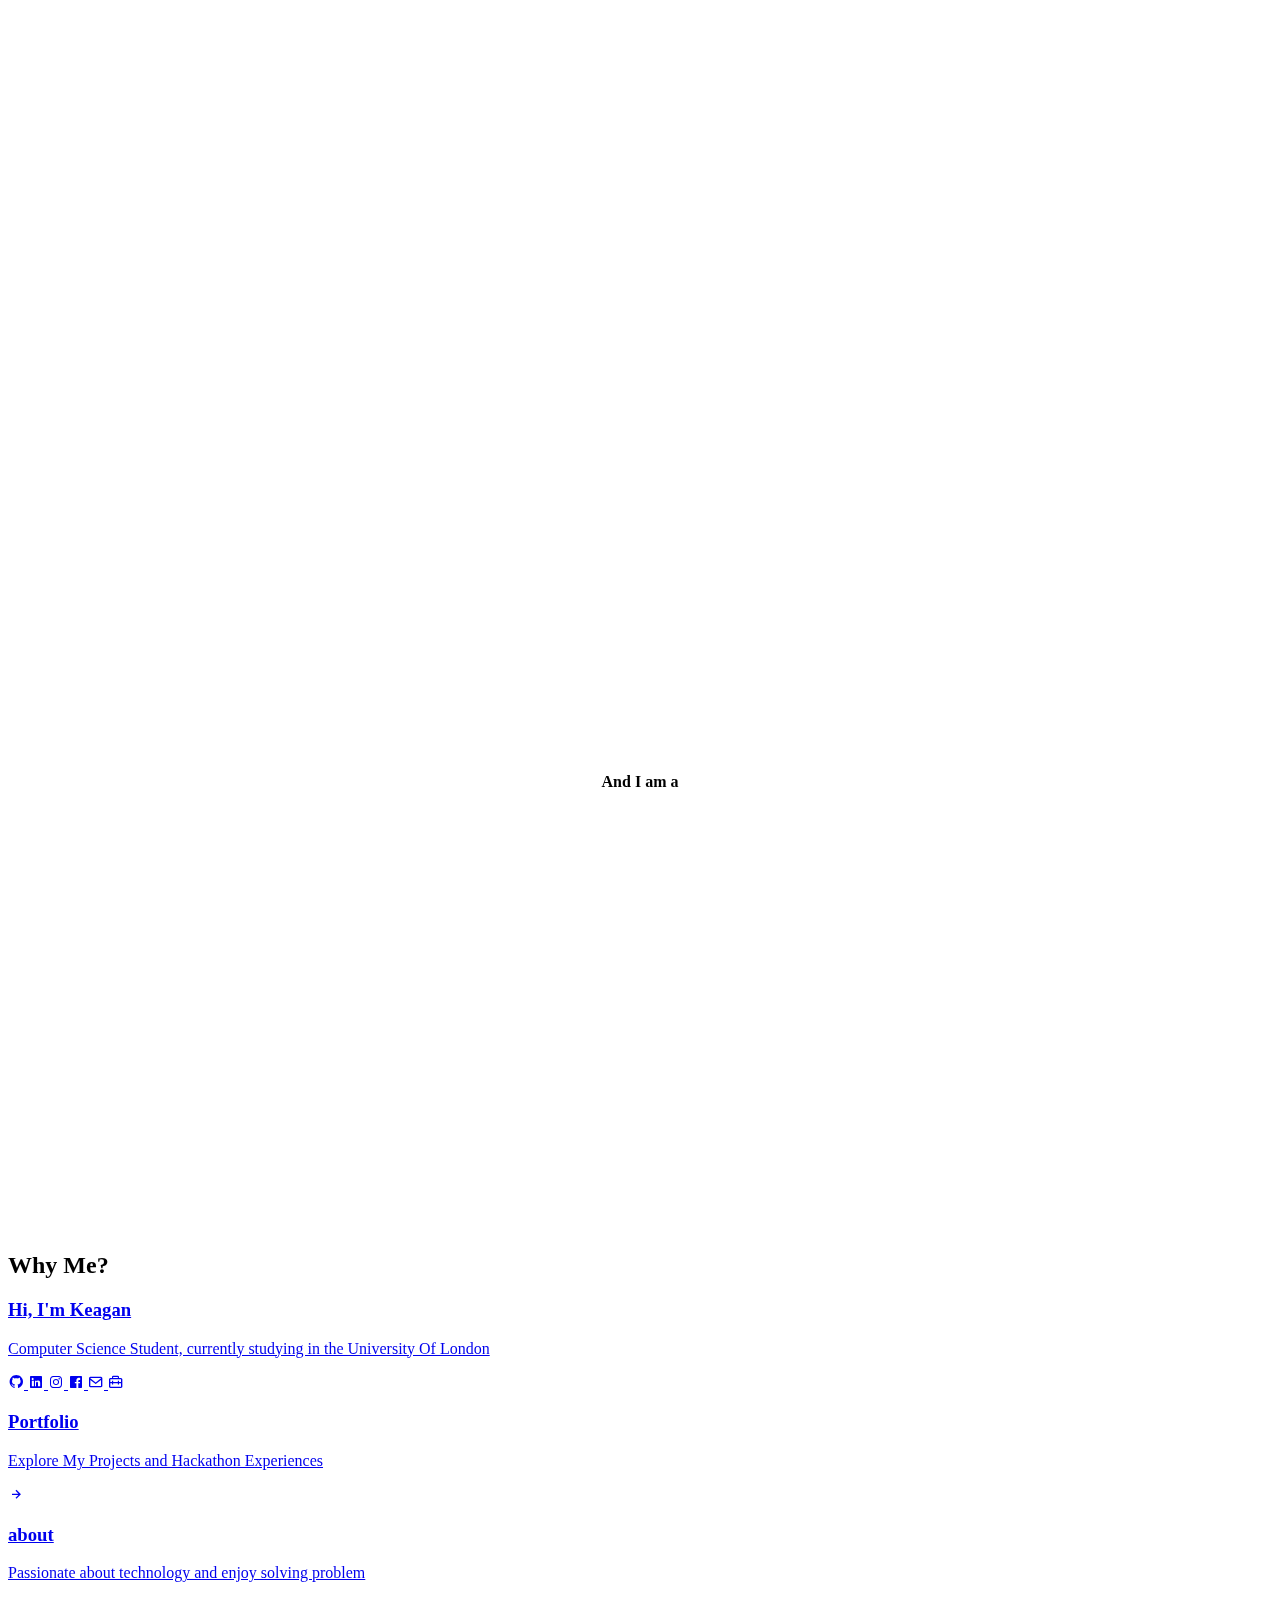
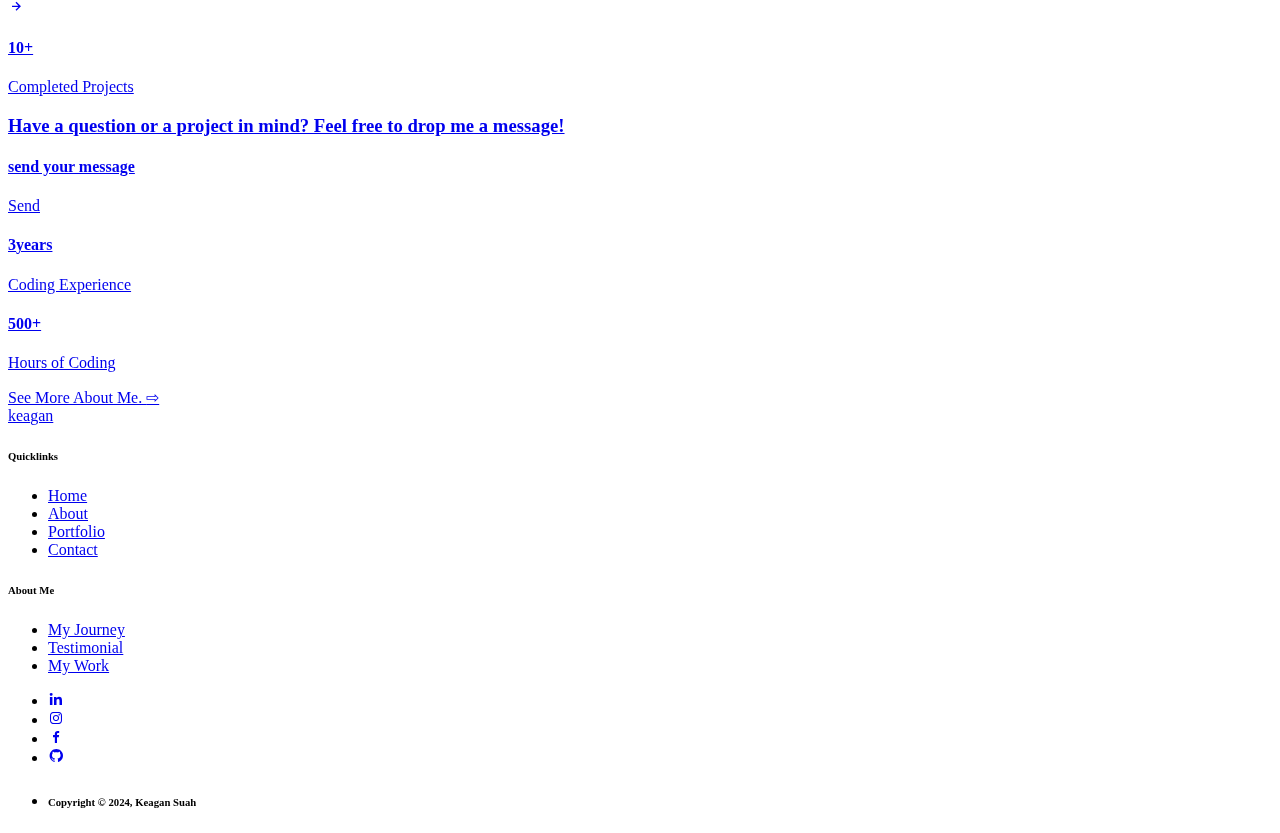
==== commit 4be15011: "Add files via upload" ====
--- a/index.html
+++ b/index.html
@@ -88,6 +88,13 @@
             alt="image of plane in cartoon design"
           />
         </figure>
+        <figure id="astronaut">
+          <img
+            src="/static/home/hero/astronaut.png"
+            alt="image of plane in cartoon design"
+          />
+        </figure>
+
         <!-- top section of hero section to say hello world -->
         <div class="hero_content_section">
           <div class="typing_container-header fade">
@@ -330,6 +337,9 @@
 
     <!-- JavaScript Frameworks, typing script  -->
     <script src="https://unpkg.com/typed.js@2.1.0/dist/typed.umd.js"></script>
+    <!-- GSAP and ScrollTrigger CDN -->
+    <script src="https://cdnjs.cloudflare.com/ajax/libs/gsap/3.11.4/gsap.min.js"></script>
+    <script src="https://cdnjs.cloudflare.com/ajax/libs/gsap/3.11.4/ScrollTrigger.min.js"></script>
 
     <!-- Page Scripts -->
     <script src="/scripts/home/summary.js"></script>
--- a/styles/home/hero.css
+++ b/styles/home/hero.css
@@ -26,27 +26,60 @@
 /* style for the moon image */
 #moon {
   height: auto;
-  width: auto;
-  z-index: -1;
+  width: 40%;
+  z-index: -1;
+  left: -5vw; /* Positions the element at 60% of the viewport width */
+  top: 15%;
+  position: fixed;
 }
 
 /* style for the plane image */
 #plane {
   overflow: hidden;
   height: auto;
-  width: 300px;
-  z-index: -1;
+  width: 30vw;
+  top: 200%;
+  left: -30vw;
+  z-index: -1;
+}
+
+#astronaut {
+  position: fixed; /* Keeps the element fixed in place relative to the viewport */
+  left: 80vw; /* Positions the element at 60% of the viewport width */
+  top: 20vh;
+  transform: translateX(-50%); /* Centers the element horizontally */
+  overflow: hidden;
+  height: auto;
+  width: 20vw; /* Adjust width as needed */
+  z-index: -1;
+}
+
+#astronaut img {
+  width: 100%;
+  height: auto;
 }
 
 #stars {
   background: linear-gradient(
-    180deg,
-    rgb(var(--gray-1000)),
-    rgb(var(--blue-900))
-  );
-  height: 110%;
-  z-index: -1;
-  overflow: hidden;
+      180deg,
+      rgb(var(--gray-1000)),
+      rgb(var(--blue-900))
+    ),
+    url("path/to/your/background-image.jpg");
+  background-size: cover;
+  background-attachment: fixed;
+  background-position: center;
+  position: fixed;
+  z-index: -1;
+  width: 100vw;
+  height: 100vh;
+}
+
+#stars img {
+  height: 100%;
+  width: 100%;
+  display: block;
+  object-fit: cover;
 }
 
 /* style for each section in the hero container */
@@ -171,17 +204,6 @@
   transition-delay: 500ms;
 }
 
-/* to prevent overflow of image elements */
-@media (max-width: 626px) {
-  #moon {
-    max-width: 250px;
-  }
-
-  #plane {
-    max-width: 100px;
-  }
-}
-
 /* media query for tablets */
 @media (max-width: 1024px) {
   .hero_content_section h2 {
@@ -201,11 +223,18 @@
   }
 }
 
+@media (max-width: 800px) {
+  #moon {
+    width: 60%;
+  }
+
+  #astronaut {
+    width: 40vw;
+  }
+}
+
 /* media query for phone devices */
 @media (max-width: 550px) {
-  #stars {
-    height: 210vh;
-  }
   .hero_content_section h2 {
     font-size: var(--font-size-5xl);
   }
